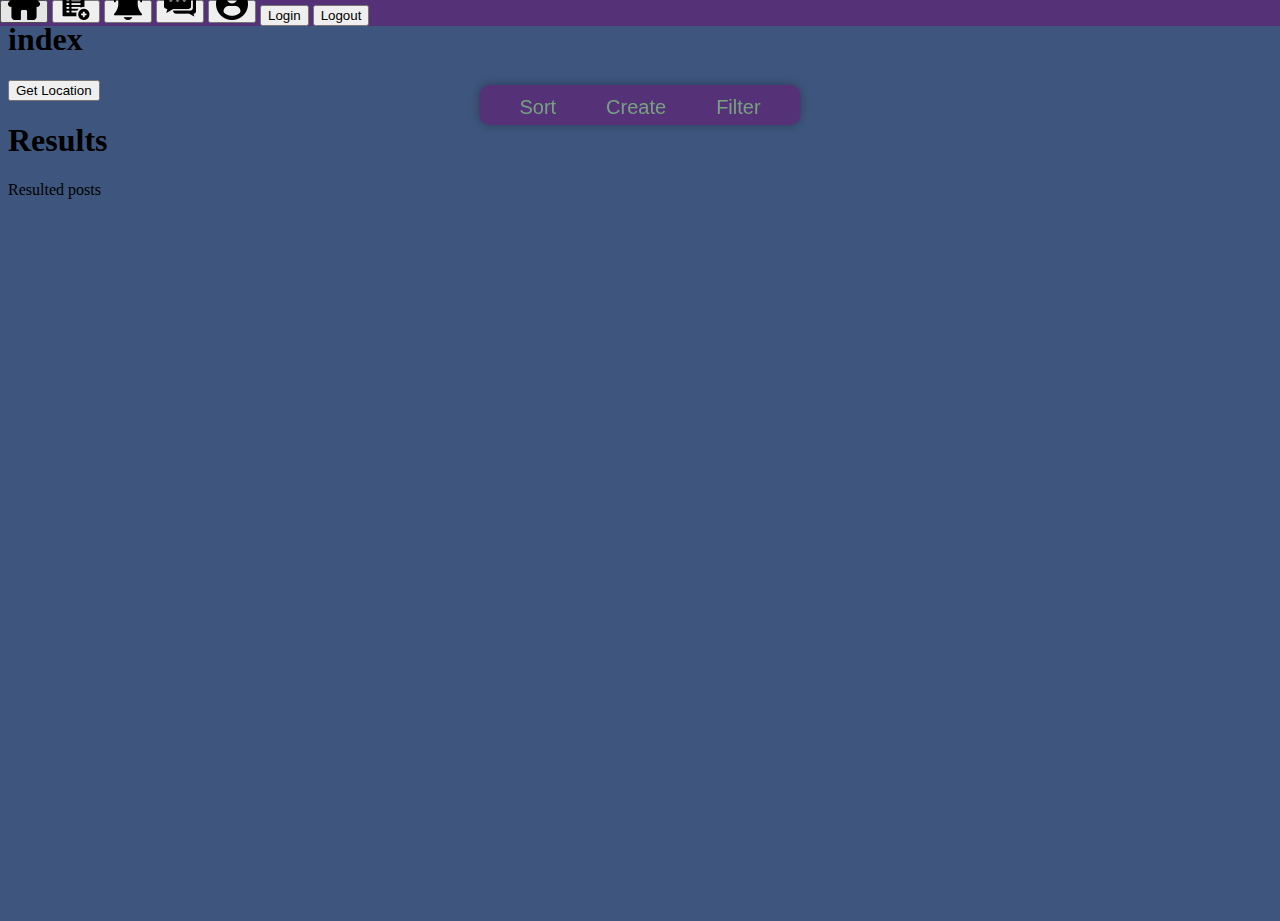
==== index.html @ ba08035f "v0.1.14 - Set up index, navbar, posts filtering and sorting" ====
<!DOCTYPE html>
<html>

    <head>
        <title>Your Mind</title>
        <meta name="viewport" content="width=device-width, initial-scale=1.0">
        <link rel="stylesheet" href="css/login.css" type="text/css">
        <link rel="stylesheet" href="css/home.css" type="text/css">

    </head>

<body>

  <nav class="homeTopNavbar">
    <button id="" onclick="toggleSort()">
      <img id="" src="../Resources/navbar/home.png">
    </button>
    <button id="" onclick="createPostPopup()">
      <img id="" src="../Resources/navbar/create.png">
    </button>
    <button id="" onclick="toggleSort()">
      <img id="" src="../Resources/navbar/notifications.png">
    </button>
    <button id="" onclick="toggleSort()">
      <img id="" src="../Resources/navbar/messages.png">
    </button>
    <button id="" onclick="toggleSort()">
      <img id="" src="../Resources/navbar/profile.png">
    </button>

    <button id="loginButton" onclick="loginPopup()">Login</button>
    <button id="loginButton" onclick="logoutPOST()">Logout</button>
  </nav>
  
  <h1>index</h1>

  <nav class="homeNavPosts">
    <button id="sortPostsButton" onclick="toggleSort()">
      <span id="sortPostsButtonText">Sort</span>
      <img id="sortPostsButtonImage" src="../Resources/navbar/sort.png" style="display: none;">
    </button>
    <div id="sortPostsDropdown" class="dropdown-content">
      <button id="#" onclick="sortPosts('recommendedPosts')">Recommended</button>
      <button id="#" onclick="sortPosts('hotPosts')">Hot (most liked past 24h)</button>
      <button id="#" onclick="sortPosts('newPosts')">New (sort the posts on date)</button>
      <button id="#" onclick="sortPosts('oldPosts')">Old (sort the posts on date)</button>
      <button id="#" onclick="sortPosts('topPosts')">Top (sort the posts on likes)</button>
      <button id="#" onclick="sortPosts('bottomPosts')">Bottom (sort the posts on likes)</button>
    </div>
    <button id="createPostButton" onclick="createPostPopup()">
      <span id="createPostButtonText">Create</span>
    </button>
    <button id="filterPostsButton" onclick="toggleFilter()">
      <span id="filterPostsButtonText">Filter</span>
      <img id="filterPostsButtonImage" src="../Resources/navbar/filter.png" style="display: none;">
    </button>
    <div id="filterPostsDropdown" class="dropdown-content">
      <input type="text" id="searchTag" placeholder="Search...">
      <div id="postTags"></div>
      <button id="#" onclick="checkFilters()">Filter posts</button>
    </div>
  </nav>



  <div id="redirectPopup"></div>

  <div id="loginBackground"></div>
  <div id="signupBackground"></div>
  <div id="recoveryBackground"></div>

  <div id="loginPopupTop">
    <button>Your ✰ Mind</button>
  </div>
  <div id="signupPopupTop">
    <button>Your ✰ Mind</button>
  </div>
  <div id="recoveryPopupTop">
    <button>Your ✰ Mind</button>
  </div>


	<div id="loginPopup">
		<h2>Log In</h2>
		<form id="loginForm">
			<input type="text" id="loginUsername" name="username" placeholder="Username">
			<input type="password" id="loginPassword" name="password" placeholder="Password">
      <label for="loginRememberMe">
        <input type="checkbox" id="loginRememberMe" name="loginRememberMe">
        Remember Me
    </label>
    </form>
		<a onclick="recoveryMenuPopup()" id="forgot">Forgot account details?</a>
    <input type="submit" form="loginForm" onclick="loginForm()">
    <h3>New to Your Mind? <a onclick="signupPopup()"> Sign up here!</a></h3>
	</div>

  <div id="signupPopup">
    <button onclick="loginPopup()"> Go back </button>
		<h2>Sign Up</h2>
		<form id="signupForm">
      <div id="signupUsernameError"></div>
			<input type="text" id="signupUsername" name="username" placeholder="Username" oninput="signupUsernameCheckAuto()">
      <button onclick="signupUsernameCheck()">Check username availability</button> 
			<div id="signupPasswordError"></div>
      <input type="password" id="signupPassword" name="password" placeholder="Password" oninput="signupPasswordCheckAuto()">
      <input type="password" id="signupPasswordConfirm" name="passwordConfirm" placeholder="Confirm password">
      <div id="signupEmailError"></div>
      <input type="email" id="signupEmail" name="email" placeholder="Email address" oninput="signupEmailCheckAuto()">
      <input type="email" id="signupEmailConfirm" name="emailConfirm" placeholder="Confirm email address">
    </form>
    <input type="submit" form="signupForm" onclick="signupForm()">
	</div>

  <div id="recoveryMenuPopup">
    <button onclick="loginPopup()"> Go back </button>
		<h2>Recovery</h2>
    <button onclick="recoverPasswordPopup()">Forgot Password</button>
    <hr>
    <h3>Need some additional help?</h3>
    <button onclick="contactFormPopup()">Contact Form</button>
	</div>

  <div id="recoverPasswordPopup">
    <button onclick="recoveryMenuPopup()"> Go back </button>
		<h2>Enter your email address and wait for further instructions</h2>
    <form id="recoverPasswordForm">
			<input type="email" id="recoveryEmail" name="email" placeholder="Email address">
    </form>
    <input type="submit" form="recoverPasswordForm" onclick="recoverPasswordForm()">
	</div>

  <div id="contactFormPopup">
    <button onclick="recoveryMenuPopup()"> Go back </button>
		<h2>Complete the forum below and our staff will respond ASAP</h2>
    <form id="contactForm">
      <input type="text" id="contactName" name="fullname" placeholder="Full name" required>
      <input type="email" id="contactEmail" name="email" placeholder="Email address" required>
      <select id="contactTopic" name="topic">
        <option value="0">Please select a topic</option>
        <option value="1">Account recovery</option>
        <option value="2">Bug report</option>
        <option value="3">Other</option>
      </select>
      <textarea id="contactMessage" name="message" rows="5" placeholder="Message text" required></textarea>
    </form>
    <input type="submit" form="contactForm" onclick="mailContactForm()">
	</div>




  <div id="createPostBackground"></div>
  <div id="createPostPopupTop">
      <button>Your ✰ Mind</button>
  </div>

  <div id="createPostPopup">
      <h2>Enter the post details:</h2>
        <form id="createPostForm" action="/create_post" method="post">
          <label for="title">Title:</label>
          <input type="text" name="titlePost" id="titlePost"><br>
        
          <label for="content">Content:</label>
          <textarea name="contentPost" id="contentPost"></textarea><br>
      
          <button id="addTagButton" type="button" onclick="createAndSet()">Add a new Tag</button><br>
      
          <br>
          <input type="submit" value="Create Post" style="margin-top: 10px;">
        </form>
      <input type="submit" form="createPostForm" onclick="x()">
  </div>












<button onclick="getLocation()">Get Location</button>
<br>


<h1>Results</h1>
<div id="resultedPosts">
  <p>Resulted posts</p>
</div>


<script src="js/login.js"></script>
<script src="js/jquery-3.6.4.min.js"></script>
<script src="js/home.js"></script>

</body>
</html>
---- css/login.css ----
html, body {
    width: 100%;
    height: 100%;
    background-color:rgb(62, 86, 125);
}





#loginBackground, #signupBackground, #recoveryBackground {
	display: none;
	position: fixed;
	top: 0;
	left: 0;
	width: 100%;
	height: 100%;
	z-index: 1;
}
#loginBackground {
	background-color: #cdeaffb1;
}
#signupBackground {
	background-color: #eccdffb1;
}
#recoveryBackground {
	background-color: #cdffe0b1;
}





#loginPopupTop, #signupPopupTop, #recoveryPopupTop {
    display: none;
	position: fixed;
    top: 0;
    left: 0;
    width: 100%;
    padding: 5px;
    text-align: center;
	z-index: 2;
}
#loginPopupTop {
    background-color: #3b6998;
}
#signupPopupTop {
    background-color: #663b98;
}
#recoveryPopupTop {
    background-color: #3b9841;
}


#loginPopupTop button, #signupPopupTop button, #recoveryPopupTop button {
    color: #000000;
    font-size: 32px;
    padding: 8px 16px;
    border-radius: 20px;
    border: none;
    cursor: pointer;
}
#loginPopupTop button {
    background-color: #5c8de8;
}
#signupPopupTop button {
    background-color: #885ce8;
}
#recoveryPopupTop button {
    background-color: #68e85c;
}







#loginPopup {
    display: none;
	position: fixed;
    top: 50%;
	left: 50%;
	transform: translate(-50%, -50%);
    width: calc(100% - 100px);
    min-width: 300px;
    max-width: 500px;
	background-color: #fff;
	padding: 20px;
    margin: 0 auto;
	border-radius: 10px;
	box-shadow: 0 0 10px rgba(0, 0, 0, 0.5);
	z-index: 2;
    font-size: 24px;
}
#loginPopup h2 {
    text-align: center;
    font-size: 35px;
    position: relative;
}
#loginPopup h3 {
    text-align: center;
    font-size: 22px;
    position: relative;
}
#loginPopup h3 > a {
    text-align: center;
    font-size: 22px;
    position: relative;
    text-decoration: none;
    color: #007bff;
}
#loginPopup form {
	display: flex;
	flex-direction: column;
}
#loginPopup input[type="text"],
#loginPopup input[type="password"],
#loginPopup input[type="submit"] {
    font-size: 20px;
	padding: 25px 5px 25px 50px;
	margin-bottom: 10px;
	border-radius: 5px;
	border: none;

    background-size: 35px 35px;
    background-position: left 5px center;
    background-repeat: no-repeat; 
}
#loginPopup input[type="text"]{
    background-image: url('../Resources/login/user.png');
}
#loginPopup input[type="password"]{
    background-image: url('../Resources/login/lock.png');
}

#loginPopup input[type="submit"] {
    display: block;
	background-color: #007bff;
	color: #fff;
    width: 80%;
    padding: 20px 0;
    margin: 15px auto 20px;
    border-radius: 15px;
    font-size: 25px;
} 
#loginPopup input[type="checkbox"] {
    appearance: none;
    width: 30px;
    height: 30px;
    border-radius: 5px;
    border: 2px solid #003b7b;
    position: relative;
    margin-right: 10px;
}
#loginPopup input[type="checkbox"]:checked {
    background-color: #007bff;
    background-image: url('../Resources/login/checkmark.png');
    background-size: 20px 20px;
    background-position: center;
    background-repeat: no-repeat;
}
#loginPopup label[for="rememberMe"] {
    display: flex;
    align-items: center;
}
#loginPopup > #forgot {
    display: flex;
    margin: 20px auto;
    text-decoration: none;
    color: #007bff;
}







#signupPopup {
    display: none;
	position: fixed;
    top: 50%;
	left: 50%;
	transform: translate(-50%, -50%);
    width: calc(100% - 100px);
    min-width: 300px;
    max-width: 500px;
	background-color: #fff;
	padding: 20px;
    margin: 0 auto;
	border-radius: 10px;
	box-shadow: 0 0 10px rgba(0, 0, 0, 0.5);
	z-index: 2;
    font-size: 24px;
}
#signupPopup h2 {
    text-align: center;
    font-size: 35px;
    position: relative;
}
#signupPopup form {
	display: flex;
	flex-direction: column;
}
#signupPopup input[type="text"],
#signupPopup input[type="password"],
#signupPopup input[type="submit"] {
    font-size: 20px;
	padding: 25px 5px 25px 5px;
	margin-bottom: 10px;
	border-radius: 5px;
	border: none;
}
#signupPopup input[type="submit"] {
    display: block;
	background-color: #007bff;
	color: #fff;
    width: 80%;
    padding: 20px 0;
    margin: 15px auto 20px;
    border-radius: 15px;
    font-size: 25px;
} 






#recoveryMenuPopup {
    display: none;
	position: fixed;
    top: 50%;
	left: 50%;
	transform: translate(-50%, -50%);
    width: calc(100% - 100px);
    min-width: 300px;
    max-width: 500px;
	background-color: #fff;
	padding: 20px;
    margin: 0 auto;
	border-radius: 10px;
	box-shadow: 0 0 10px rgba(0, 0, 0, 0.5);
	z-index: 2;
    font-size: 24px;
}
#recoveryMenuPopup h2 {
    text-align: center;
    font-size: 35px;
    position: relative;
}
#recoveryMenuPopup h3 {
    text-align: center;
    font-size: 25px;
    position: relative;
}
#recoveryMenuPopup button {
    display: block;
	background-color: #007bff;
	color: #fff;
    width: 80%;
    padding: 20px 0;
    margin: 15px auto 20px;
    border-radius: 15px;
    font-size: 25px;
} 



#recoverPasswordPopup {
    display: none;
	position: fixed;
    top: 50%;
	left: 50%;
	transform: translate(-50%, -50%);
    width: calc(100% - 100px);
    min-width: 300px;
    max-width: 500px;
	background-color: #fff;
	padding: 20px;
    margin: 0 auto;
	border-radius: 10px;
	box-shadow: 0 0 10px rgba(0, 0, 0, 0.5);
	z-index: 2;
    font-size: 24px;
}
#recoverPasswordPopup h2 {
    text-align: center;
    font-size: 35px;
    position: relative;
}
#recoverPasswordPopup form {
	display: flex;
	flex-direction: column;
}
#recoverPasswordPopup input[type="text"],
#recoverPasswordPopup input[type="password"],
#recoverPasswordPopup input[type="submit"] {
    font-size: 20px;
	padding: 25px 5px 25px 5px;
	margin-bottom: 10px;
	border-radius: 5px;
	border: none;
}
#recoverPasswordPopup input[type="submit"] {
    display: block;
	background-color: #007bff;
	color: #fff;
    width: 80%;
    padding: 20px 0;
    margin: 15px auto 20px;
    border-radius: 15px;
    font-size: 25px;
} 



#contactFormPopup {
    display: none;
	position: fixed;
    top: 50%;
	left: 50%;
	transform: translate(-50%, -50%);
    width: calc(100% - 100px);
    min-width: 300px;
    max-width: 500px;
	background-color: #fff;
	padding: 20px;
    margin: 0 auto;
	border-radius: 10px;
	box-shadow: 0 0 10px rgba(0, 0, 0, 0.5);
	z-index: 2;
    font-size: 24px;
}
#contactFormPopup h2 {
    text-align: center;
    font-size: 35px;
    position: relative;
}
#contactFormPopup form {
	display: flex;
	flex-direction: column;
}
#contactFormPopup input[type="text"],
#contactFormPopup input[type="password"],
#contactFormPopup input[type="submit"] {
    font-size: 20px;
	padding: 25px 5px 25px 5px;
	margin-bottom: 10px;
	border-radius: 5px;
	border: none;
}
#contactFormPopup input[type="submit"] {
    display: block;
	background-color: #007bff;
	color: #fff;
    width: 80%;
    padding: 20px 0;
    margin: 15px auto 20px;
    border-radius: 15px;
    font-size: 25px;
}
---- css/home.css ----
html, body {
    width: 99%;
    height: 100%;
    background-color:rgb(62, 86, 125);
}





#createPostBackground {
	display: none;
	position: fixed;
    background-color: #cdeaffb1;
	top: 0;
	left: 0;
	width: 100%;
	height: 100%;
	z-index: 1;
}



#createPostPopupTop {
    display: none;
	position: fixed;
    top: 0;
    left: 0;
    width: 100%;
    padding: 5px;
    text-align: center;
	z-index: 2;
}
#createPostPopupTop {
    background-color: #3b6998;
}

#createPostPopupTop button {
    color: #000000;
    font-size: 32px;
    padding: 8px 16px;
    border-radius: 20px;
    border: none;
    cursor: pointer;
}
#createPostPopupTop button {
    background-color: #5c8de8;
}





#createPostPopup {
    display: none;
	position: fixed;
    top: 50%;
	left: 50%;
	transform: translate(-50%, -50%);
    width: calc(100% - 100px);
    min-width: 300px;
    max-width: 500px;
	background-color: #fff;
	padding: 20px;
    margin: 0 auto;
	border-radius: 10px;
	box-shadow: 0 0 10px rgba(0, 0, 0, 0.5);
	z-index: 2;
    font-size: 24px;
}
#createPostPopup h2 {
    text-align: center;
    font-size: 35px;
    position: relative;
}
#createPostPopup h3 {
    text-align: center;
    font-size: 22px;
    position: relative;
}
#createPostPopup h3 > a {
    text-align: center;
    font-size: 22px;
    position: relative;
    text-decoration: none;
    color: #007bff;
}
#createPostPopup form {
	display: flex;
	flex-direction: column;
}
#createPostPopup input[type="text"],
#createPostPopup input[type="password"],
#createPostPopup input[type="submit"] {
    font-size: 20px;
	padding: 25px 5px 25px 50px;
	margin-bottom: 10px;
	border-radius: 5px;
	border: none;

    background-size: 35px 35px;
    background-position: left 5px center;
    background-repeat: no-repeat; 
}
#createPostPopup input[type="submit"] {
    display: block;
	background-color: #007bff;
	color: #fff;
    width: 80%;
    padding: 20px 0;
    margin: 15px auto 20px;
    border-radius: 15px;
    font-size: 25px;
} 




  #redirectPopup {
    display: none;
	position: fixed;
    top: 50%;
	left: 50%;
	transform: translate(-50%, -50%);
    width: calc(100% - 100px);
    min-width: 300px;
    max-width: 500px;
	background-color: #fff;
	padding: 20px;
    margin: 0 auto;
	border-radius: 10px;
	box-shadow: 0 0 10px rgba(0, 0, 0, 0.5);
	z-index: 3;
    font-size: 24px;
}
#redirectPopup::before {
    content: "";
}


.homeTopNavbar {
    background-color: #553278;
    position: fixed;
    top: 0;
    left: 0;
    width: 100%;
    overflow: hidden;
}
.homeNavPosts button {
    margin: 0 10px;
    padding: 20px 15px;
    font-size: 16px;
    color: #77a180;
    background-color: transparent;
    border: none;
    cursor: pointer;
    border-radius: 20px;
    transition: all 0.3s ease-in-out;
    font-size: 20px;
    line-height: 5px;
  }
.homeTopNavbar button img {
    display: flex;
    flex-direction: column;
    justify-content: center;
    height: 32px;
    width: 32px;
    object-fit: contain;
    margin-top: -15px;
  }
  


.homeNavPosts {
    display: flex;
    position: fixed;
    height: 30px;
    left: 50%;
    transform: translate(-50%, -50%);
    text-align: center;
    background-color: #553278;
    padding: 0 15px 10px;
    margin-top: 25px;
    border-radius: 10px;
    box-shadow: 0px 0px 10px rgba(0, 0, 0, 0.3);
  }
  
  .homeNavPosts button {
    margin: 0 10px;
    padding: 20px 15px;
    font-size: 16px;
    color: #77a180;
    background-color: transparent;
    border: none;
    cursor: pointer;
    border-radius: 20px;
    transition: all 0.3s ease-in-out;
    font-size: 20px;
    line-height: 5px;
  }
  
  .homeNavPosts button:hover {
    background-color: #fff !important;
    border-bottom: none;
    border-radius: 20px;
  }

  .homeNavPosts button span {
    display: flex;
    flex-direction: column;
    justify-content: center;
  }

  .homeNavPosts button img {
    display: flex;
    flex-direction: column;
    justify-content: center;
    height: 32px;
    width: 32px;
    object-fit: contain;
    margin-top: -15px;
  }

  #sortPostsDropdown {
    left: 10px;
  }

  #filterPostsDropdown {
    right: 10px;
  }
  

  .dropdown-content {
    display: none;
    position: absolute;
    background-color: #f9f9f9;
    min-width: 160px;
    transform: translateY(50px);
  }
  
  .dropdown-content a {
    color: black;
    padding: 5px 10px;
    text-decoration: none;
    display: block;
  }
  
  .dropdown-content a:hover {
    background-color: #f1f1f1;
  }

  #postTags {
    height: 70px;
    overflow: auto;
  }
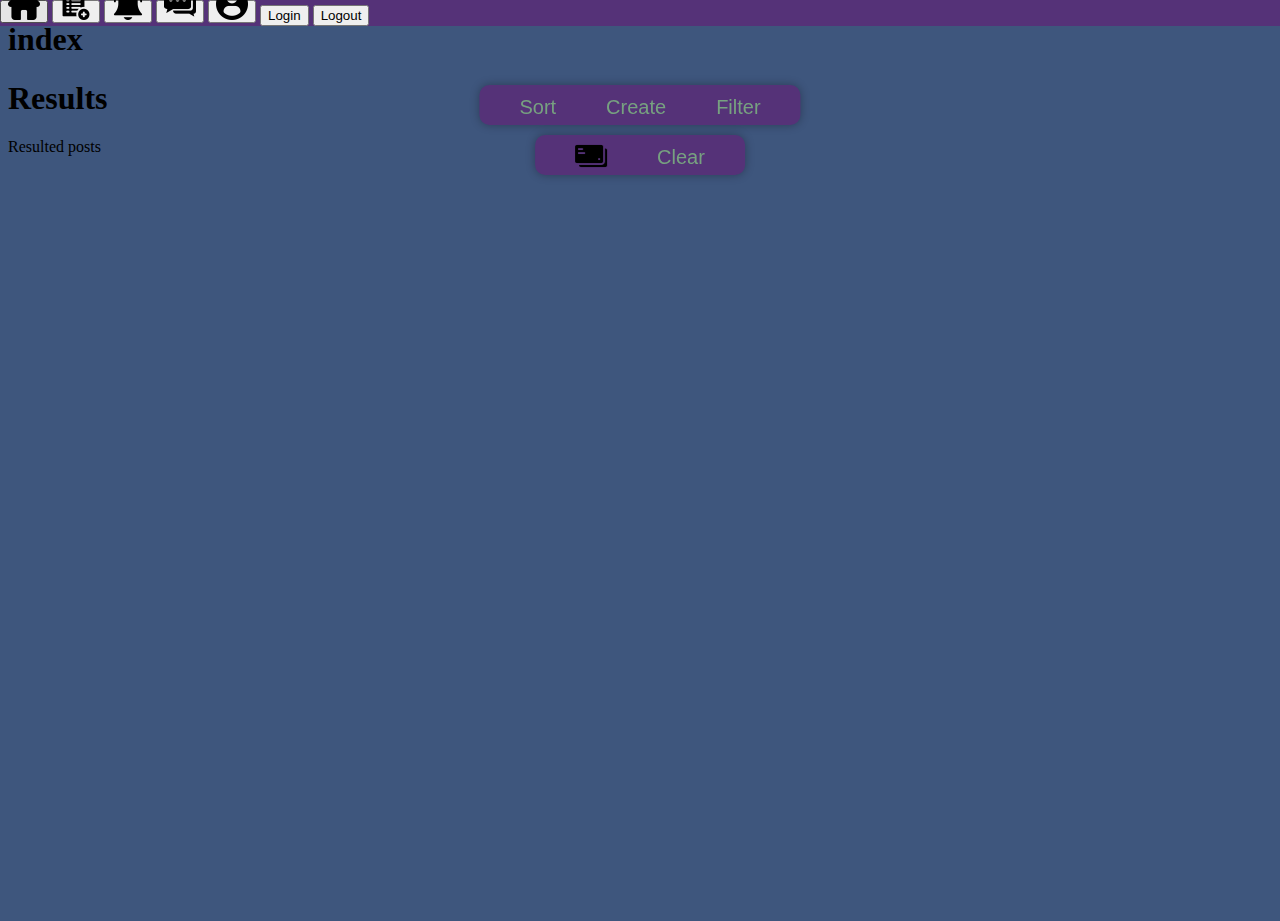
==== commit cd39e5c7: "v0.1.14.2 - Optimized sorting, remembers sorting method, filters and added display method" ====
--- a/index.html
+++ b/index.html
@@ -40,12 +40,12 @@
       <img id="sortPostsButtonImage" src="../Resources/navbar/sort.png" style="display: none;">
     </button>
     <div id="sortPostsDropdown" class="dropdown-content">
-      <button id="#" onclick="sortPosts('recommendedPosts')">Recommended</button>
-      <button id="#" onclick="sortPosts('hotPosts')">Hot (most liked past 24h)</button>
-      <button id="#" onclick="sortPosts('newPosts')">New (sort the posts on date)</button>
-      <button id="#" onclick="sortPosts('oldPosts')">Old (sort the posts on date)</button>
-      <button id="#" onclick="sortPosts('topPosts')">Top (sort the posts on likes)</button>
-      <button id="#" onclick="sortPosts('bottomPosts')">Bottom (sort the posts on likes)</button>
+      <button id="#" onclick="sortPosts('recommendedPosts','')">Recommended</button>
+      <button id="#" onclick="sortPosts('hotPosts','')">Hot (most liked past 24h)</button>
+      <button id="#" onclick="sortPosts('newPosts','')">New (sort the posts on date)</button>
+      <button id="#" onclick="sortPosts('oldPosts','')">Old (sort the posts on date)</button>
+      <button id="#" onclick="sortPosts('topPosts','')">Top (sort the posts on likes)</button>
+      <button id="#" onclick="sortPosts('bottomPosts','')">Bottom (sort the posts on likes)</button>
     </div>
     <button id="createPostButton" onclick="createPostPopup()">
       <span id="createPostButtonText">Create</span>
@@ -59,6 +59,16 @@
       <div id="postTags"></div>
       <button id="#" onclick="checkFilters()">Filter posts</button>
     </div>
+  </nav>
+
+  <nav id="homeNavSection" style="display: flex;">
+    <button id="displayPostsButton" onclick="displayPosts()">
+      <img id="displayPostsButtonImageCompact" src="../Resources/navbar/compact.png" style="display: flex;">
+      <img id="displayPostsButtonImageCard" src="../Resources/navbar/card.png" style="display: none;">
+    </button>
+    <button id="clearFiltersButton" onclick="clearFilters()">
+      <span id="clearFiltersButtonText">Clear</span>
+    </button>
   </nav>
 
 
@@ -176,17 +186,6 @@
 
 
 
-
-
-
-
-
-
-
-<button onclick="getLocation()">Get Location</button>
-<br>
-
-
 <h1>Results</h1>
 <div id="resultedPosts">
   <p>Resulted posts</p>
--- a/css/home.css
+++ b/css/home.css
@@ -132,7 +132,7 @@
 	border-radius: 10px;
 	box-shadow: 0 0 10px rgba(0, 0, 0, 0.5);
 	z-index: 3;
-    font-size: 24px;
+  font-size: 24px;
 }
 #redirectPopup::before {
     content: "";
@@ -172,7 +172,7 @@
   
 
 
-.homeNavPosts {
+.homeNavPosts, #homeNavSection {
     display: flex;
     position: fixed;
     height: 30px;
@@ -185,8 +185,12 @@
     border-radius: 10px;
     box-shadow: 0px 0px 10px rgba(0, 0, 0, 0.3);
   }
-  
-  .homeNavPosts button {
+
+  #homeNavSection {
+    margin-top: 75px;
+  }
+  
+  .homeNavPosts button, #homeNavSection button {
     margin: 0 10px;
     padding: 20px 15px;
     font-size: 16px;
@@ -200,7 +204,7 @@
     line-height: 5px;
   }
   
-  .homeNavPosts button:hover {
+  .homeNavPosts button:hover, #homeNavSection button:hover {
     background-color: #fff !important;
     border-bottom: none;
     border-radius: 20px;
@@ -212,7 +216,7 @@
     justify-content: center;
   }
 
-  .homeNavPosts button img {
+  .homeNavPosts button img, #homeNavSection button img {
     display: flex;
     flex-direction: column;
     justify-content: center;
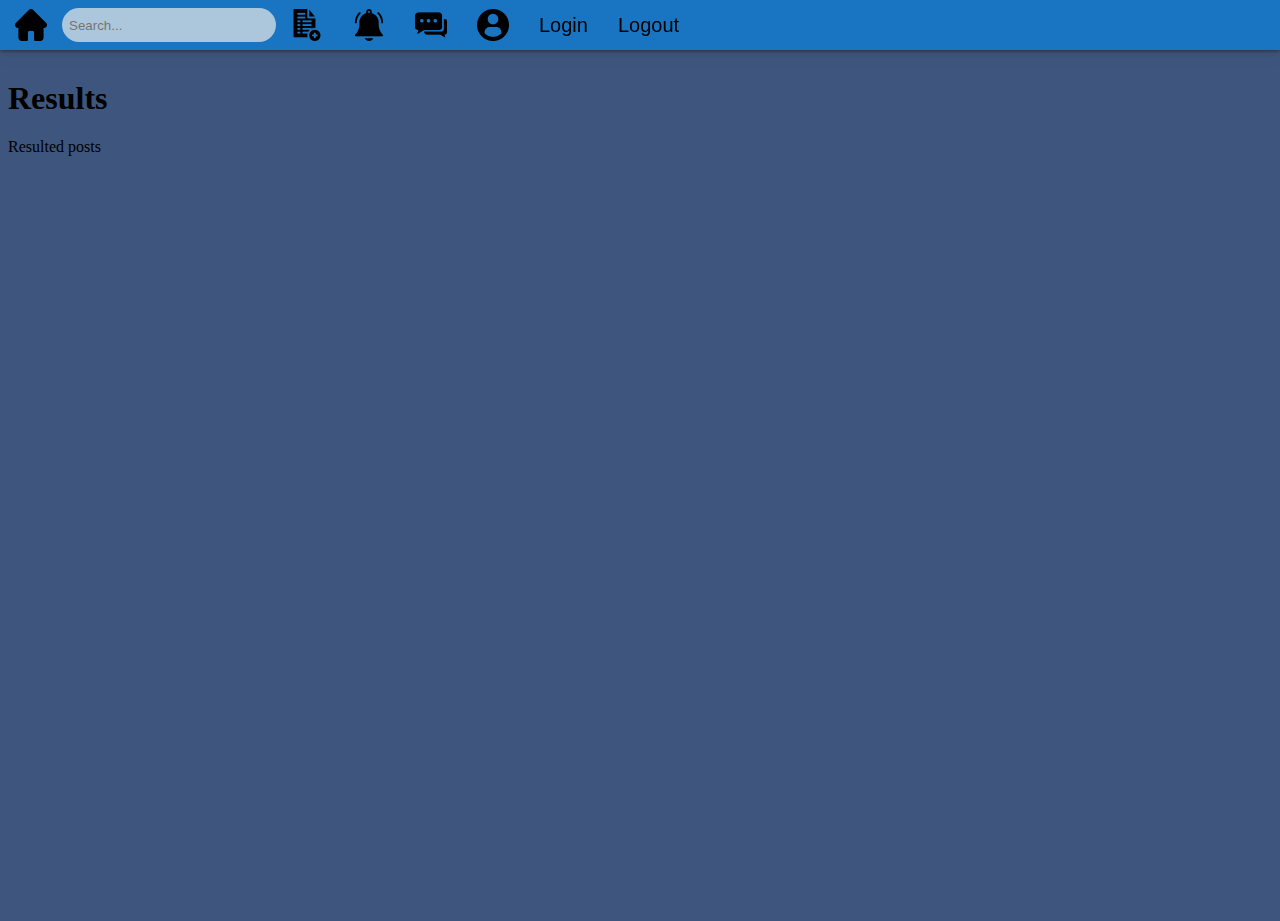
==== commit 0aa23aea: "v0.1.17 - Added topNavbar and search" ====
--- a/index.html
+++ b/index.html
@@ -6,6 +6,7 @@
         <meta name="viewport" content="width=device-width, initial-scale=1.0">
         <link rel="stylesheet" href="css/login.css" type="text/css">
         <link rel="stylesheet" href="css/home.css" type="text/css">
+        <link rel="stylesheet" href="css/navbar.css" type="text/css">
 
     </head>
 
@@ -15,6 +16,7 @@
     <button id="" onclick="toggleSort()">
       <img id="" src="../Resources/navbar/home.png">
     </button>
+      <input id="topNavbarSearch" type="text" placeholder="Search..." class="searchBar" onclick="toggleSearch()">
     <button id="" onclick="createPostPopup()">
       <img id="" src="../Resources/navbar/create.png">
     </button>
@@ -31,9 +33,55 @@
     <button id="loginButton" onclick="loginPopup()">Login</button>
     <button id="loginButton" onclick="logoutPOST()">Logout</button>
   </nav>
-  
+
+  <div id="searchTopNavbar">
+    <div class="searchBox">
+      <input id="searchBoxInput" type="text" placeholder="Search...">
+      <button type="submit"></button>
+    </div>
+    
+    <select id="searchType" onchange="searchChange(this)">
+      <option class="firstOption" value="option0" disabled selected hidden>Search for</option>
+      <option value="option1">Title</option>
+      <option value="option2">Content</option>
+      <option value="option3">User</option>
+    </select>
+
+    <select id="searchType2" onchange="sortPosts(this.value, '')">
+      <option value="option0" disabled selected hidden>Sorting</option>
+      <option value="recommendedPosts">Suggested</option>
+      <option value="hotPosts">Hot <!--(most liked past 24h)--></option>
+      <option value="newPosts">New <!--(sort the posts on date)--></option>
+      <option value="oldPosts">Old <!--(sort the posts on date)--></option>
+      <option value="topPosts">Top <!--(sort the posts on likes)--></option>
+      <option value="bottomPosts">Bottom <!--(sort the posts on likes)--></option>
+    </select>
+
+    <div id="searchType3" onclick="showTags()">
+      <span>Tags</span>
+    </div>
+    <div id="dropdownTags">
+      <input type="text" id="searchTag" placeholder="Search..." oninput="filterTags()">
+      <button onclick="clearTags()">Clear Filters</button>
+      <div id="tagsContainer"></div>
+    </div>
+    <div id="chosenTags"></div>
+
+  </div>
+
+
+
+
+
+
+
+
+
+
+
+
   <h1>index</h1>
-
+<!--
   <nav class="homeNavPosts">
     <button id="sortPostsButton" onclick="toggleSort()">
       <span id="sortPostsButtonText">Sort</span>
@@ -66,11 +114,11 @@
       <img id="displayPostsButtonImageCompact" src="../Resources/navbar/compact.png" style="display: flex;">
       <img id="displayPostsButtonImageCard" src="../Resources/navbar/card.png" style="display: none;">
     </button>
-    <button id="clearFiltersButton" onclick="clearFilters()">
+    <button id="clearFiltersButton" onclick="clearFilters()" style="display: none;">
       <span id="clearFiltersButtonText">Clear</span>
     </button>
   </nav>
-
+-->
 
 
   <div id="redirectPopup"></div>
@@ -195,6 +243,7 @@
 <script src="js/login.js"></script>
 <script src="js/jquery-3.6.4.min.js"></script>
 <script src="js/home.js"></script>
+<script src="js/navBar.js"></script>
 
 </body>
 </html>--- a/css/home.css
+++ b/css/home.css
@@ -139,37 +139,7 @@
 }
 
 
-.homeTopNavbar {
-    background-color: #553278;
-    position: fixed;
-    top: 0;
-    left: 0;
-    width: 100%;
-    overflow: hidden;
-}
-.homeNavPosts button {
-    margin: 0 10px;
-    padding: 20px 15px;
-    font-size: 16px;
-    color: #77a180;
-    background-color: transparent;
-    border: none;
-    cursor: pointer;
-    border-radius: 20px;
-    transition: all 0.3s ease-in-out;
-    font-size: 20px;
-    line-height: 5px;
-  }
-.homeTopNavbar button img {
-    display: flex;
-    flex-direction: column;
-    justify-content: center;
-    height: 32px;
-    width: 32px;
-    object-fit: contain;
-    margin-top: -15px;
-  }
-  
+
 
 
 .homeNavPosts, #homeNavSection {
--- a/css/navbar.css
+++ b/css/navbar.css
@@ -0,0 +1,248 @@
+
+.homeTopNavbar {
+  background-color: #1975c1;
+  position: fixed;
+  top: 0;
+  left: 0;
+  height: 50px;
+  width: 100%;
+  overflow: hidden;
+  display: flex;
+  align-items: center;
+  box-shadow: 0 2px 2px rgba(0, 0, 0, 0.2), 0 0 5px rgba(0, 0, 0, 0.1), 0 0 10px rgba(0, 0, 0, 0.1), 0 0 20px rgba(0, 0, 0, 0.1);
+}
+.homeTopNavbar button {
+  padding: 20px 15px;
+  font-size: 16px;
+  background-color: transparent;
+  border: none;
+  cursor: pointer;
+  border-radius: 50%;
+  font-size: 20px;
+  line-height: 5px;
+  transition: background-color 0.3s ease-in-out;
+}
+.homeTopNavbar button:hover {
+  background-color: #65ace7;
+}
+.homeTopNavbar button img {
+  display: flex;
+  flex-direction: column;
+  justify-content: center;
+  height: 32px;
+  width: 32px;
+  object-fit: contain;
+}
+.homeTopNavbar .searchBar {
+  border-radius: 20px;
+  padding: 7px;
+  background-color: #acc7dc;
+  border: none;
+  outline: none;
+  height: 20px;
+  width: 200px;
+}
+  
+.homeTopNavbar {
+  background-color: #1975c1;
+  position: fixed;
+  top: 0;
+  left: 0;
+  height: 50px;
+  width: 100%;
+  overflow: hidden;
+  display: flex;
+  align-items: center;
+  box-shadow: 0 2px 2px rgba(0, 0, 0, 0.2), 0 0 5px rgba(0, 0, 0, 0.1), 0 0 10px rgba(0, 0, 0, 0.1), 0 0 20px rgba(0, 0, 0, 0.1);
+}
+
+
+#searchTopNavbar {
+  display: none;
+  background-color: #1975c1;
+  position: fixed;
+  top: 135px;
+  left: 50%;
+  height: auto;
+  min-width: 300px;
+  width: 60%;
+  padding: 20px 5px 0 5px;
+  border-radius: 15px;
+  overflow: hidden;
+  flex-wrap: wrap; 
+  align-items: center;
+  justify-content: center;
+  transform: translate(-50%, -50%);
+  z-index: 1;
+  overflow: visible;
+}
+#searchTopNavbar.active {
+  animation: slideSwingTop 0.5s cubic-bezier(0.25, 0.45, 0.45, 0.95) both;
+}
+@keyframes slideSwingTop {
+  0% {
+    transform: translate(-50%,-170px) rotateX(-90deg) scale(0.5);
+    opacity: 0;
+  }
+  100% {
+    transform: translate(-50%,-75px) rotateX(0) scale(1);
+    opacity: 1;
+  }
+}
+#searchTopNavbar.inactive {
+  animation: slideSwingDown 0.5s cubic-bezier(0.25, 0.45, 0.45, 0.95) both;
+}
+@keyframes slideSwingDown {
+  0% {
+    transform: translate(-50%,-75px) rotateX(0) scale(1);
+    opacity: 1;
+  }
+  100% {
+    transform: translate(-50%,-170px) rotateX(-90deg) scale(0.5);
+    opacity: 0;
+  }
+}
+
+
+.searchBox {
+  display: flex;
+  align-items: center;
+  justify-content: center;
+  width: calc(90% - 90px);
+}
+.searchBox input[type=text] {
+  height: 40px;
+  width: calc(100% - 100px);
+  padding: 10px 60px 10px 10px;
+  margin: 0 20px 0 10px;
+  border: none;
+  outline: none;
+  border-radius: 5px;
+  font-size: 18px;
+}
+.searchBox button[type=submit] {
+  width: 45px;
+  height: 45px;
+  background-image: url("../Resources/navbar/search.png");
+  background-color: transparent;
+  background-size: 45px;
+  border: none;
+  outline: none;
+  border-radius: 5px;
+  margin: 0 20px 0 -70px;
+}
+
+
+#searchType {
+  height: 40px;
+  width: 90px;
+  margin: 0 10px 0;
+  border: none;
+  outline: none;
+  border-radius: 5px;
+  font-size: 14px;
+  text-align: center;
+  color: #333;
+}
+#searchType option:first-child {
+  font-size: 16px;
+}
+#searchType option:nth-child(n+2) {
+  font-size: 18px;
+}
+
+#searchType2, #searchType3 {
+  margin: 20px 10px 10px;
+}
+
+#searchType2 {
+  display: none;
+  height: 40px;
+  width: 120px;
+  border: none;
+  outline: none;
+  border-radius: 5px;
+  font-size: 18px;
+  text-align: center;
+  background-color: #ffffff;
+}
+
+#searchType3 {
+  display: none;
+  height: 40px;
+  width: 120px;
+  border: none;
+  outline: none;
+  border-radius: 5px;
+  font-size: 18px;
+  text-align: center;
+  background-color: #ffffff;
+  align-items: center;
+  justify-content: center;
+}
+#searchType3 span {
+  font-size: 20px;
+}
+
+
+#dropdownTags {
+  display: none;
+  flex-direction: column;
+  height: auto;
+  width: 120px;
+  margin: 0 10px 0;
+  border: none;
+  outline: none;
+  border-radius: 5px;
+  text-align: center;
+  background-color: #ffffff;
+  color: #333;
+  position: absolute;
+  top: 140px;
+  left: 50%;
+  width: auto;
+  z-index: 3;
+}
+
+#tagsContainer {
+  display: flex;
+  flex-direction: column;
+  max-height: 300px;
+  height: auto;
+  overflow: auto;
+  font-size: 20px;
+}
+#tagsContainer label {
+  background-color: #ffffff;
+}
+#tagsContainer label:hover {
+  transition: filter 0.5s ease-in-out;
+  filter: brightness(80%); 
+}
+#tagsContainer .checkedLabel {
+  background-color: #d56464;
+}
+#tagsContainer input[type="checkbox"] {
+  display: none;
+}
+
+#chosenTags {
+  display: flex;
+  flex-wrap: wrap;
+  margin: 5px 20px 15px;
+  width: 100%;
+}
+#chosenTags div {
+  display: inline-block;
+  background-color: #f1f1f1;
+  border-radius: 3px;
+  padding: 3px 6px;
+  margin-right: 5px;
+  margin-bottom: 5px;
+}
+#chosenTags span {
+  color: #888;
+  font-size: 12px;
+  cursor: pointer;
+  margin-left: 5px;
+}
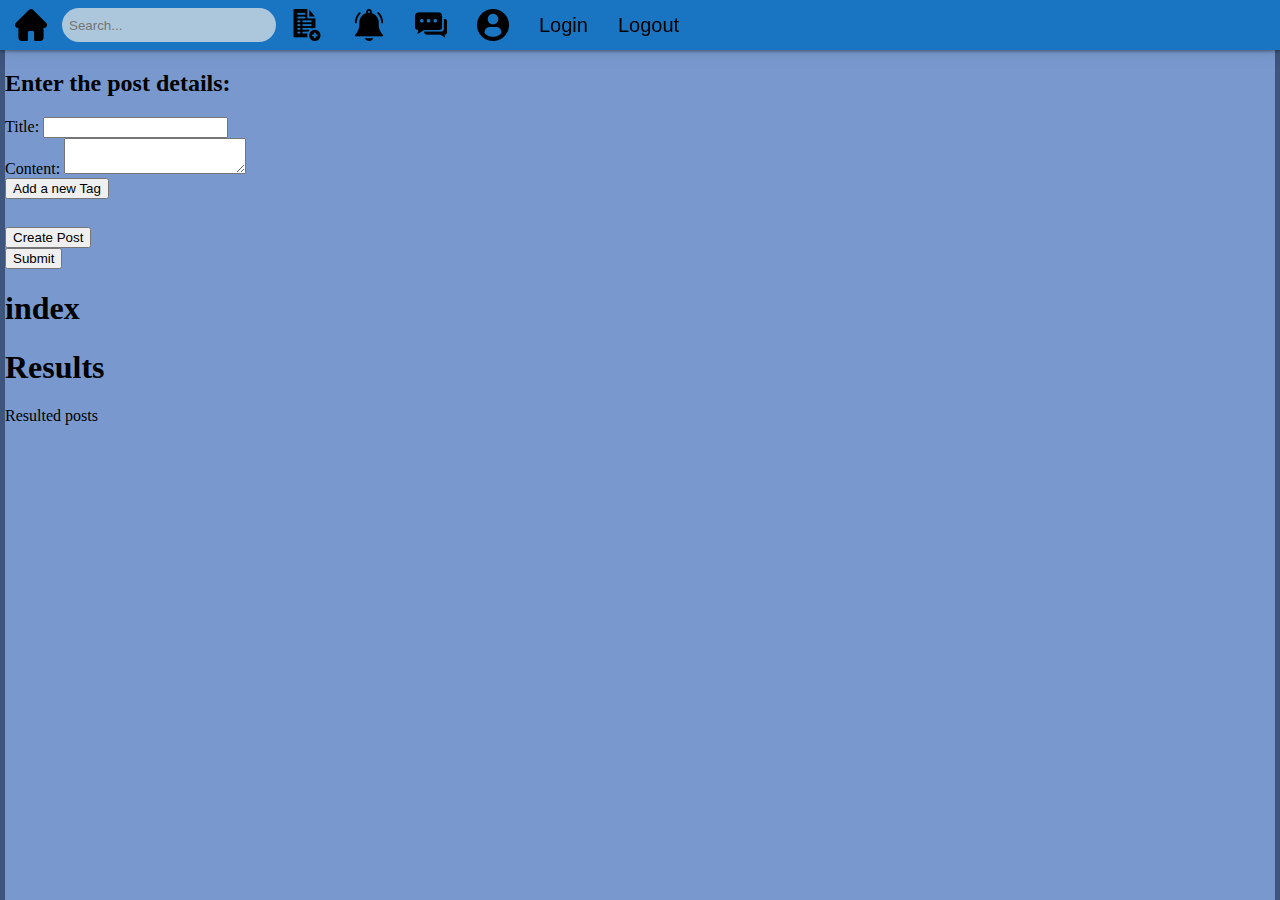
==== commit 0c4bdb68: "v0.1.17.5 - Recovery forms rework" ====
--- a/index.html
+++ b/index.html
@@ -1,54 +1,54 @@
 <!DOCTYPE html>
-<html>
+<html lang="en">
 
     <head>
         <title>Your Mind</title>
         <meta name="viewport" content="width=device-width, initial-scale=1.0">
-        <link rel="stylesheet" href="css/login.css" type="text/css">
         <link rel="stylesheet" href="css/home.css" type="text/css">
         <link rel="stylesheet" href="css/navbar.css" type="text/css">
+        <link rel="stylesheet" href="css/login.css" type="text/css">
 
     </head>
 
 <body>
 
   <nav class="homeTopNavbar">
-    <button id="" onclick="toggleSort()">
-      <img id="" src="../Resources/navbar/home.png">
+    <button onclick="toggleSort()">
+      <img src="../Resources/navbar/home.png" alt="topNavbarHome">
     </button>
       <input id="topNavbarSearch" type="text" placeholder="Search..." class="searchBar" onclick="toggleSearch()">
-    <button id="" onclick="createPostPopup()">
-      <img id="" src="../Resources/navbar/create.png">
-    </button>
-    <button id="" onclick="toggleSort()">
-      <img id="" src="../Resources/navbar/notifications.png">
-    </button>
-    <button id="" onclick="toggleSort()">
-      <img id="" src="../Resources/navbar/messages.png">
-    </button>
-    <button id="" onclick="toggleSort()">
-      <img id="" src="../Resources/navbar/profile.png">
+    <button onclick="createPostPopup()">
+      <img src="../Resources/navbar/create.png" alt="topNavbarPostCreation">
+    </button>
+    <button onclick="toggleSort()">
+      <img src="../Resources/navbar/notifications.png" alt="topNavbarNotification">
+    </button>
+    <button onclick="toggleSort()">
+      <img src="../Resources/navbar/messages.png" alt="topNavbarMessage">
+    </button>
+    <button onclick="toggleSort()">
+      <img src="../Resources/navbar/profile.png" alt="topNavbarProfile">
     </button>
 
     <button id="loginButton" onclick="loginPopup()">Login</button>
-    <button id="loginButton" onclick="logoutPOST()">Logout</button>
+    <button id="logoutButton" onclick="logoutPOST()">Logout</button>
   </nav>
 
   <div id="searchTopNavbar">
     <div class="searchBox">
       <input id="searchBoxInput" type="text" placeholder="Search...">
-      <button type="submit"></button>
+      <button type="submit" onclick="searchPosts()"></button>
     </div>
     
     <select id="searchType" onchange="searchChange(this)">
-      <option class="firstOption" value="option0" disabled selected hidden>Search for</option>
-      <option value="option1">Title</option>
-      <option value="option2">Content</option>
-      <option value="option3">User</option>
+      <option class="firstOption" value="" disabled selected hidden>Search for</option>
+      <option value="postTitle">Title</option>
+      <option value="postContent">Content</option>
+      <option value="users">User</option>
     </select>
 
-    <select id="searchType2" onchange="sortPosts(this.value, '')">
-      <option value="option0" disabled selected hidden>Sorting</option>
+    <select id="sortMethod" onchange="sortPosts(this.value, '')">
+      <option value="" disabled selected hidden>Sorting</option>
       <option value="recommendedPosts">Suggested</option>
       <option value="hotPosts">Hot <!--(most liked past 24h)--></option>
       <option value="newPosts">New <!--(sort the posts on date)--></option>
@@ -57,162 +57,115 @@
       <option value="bottomPosts">Bottom <!--(sort the posts on likes)--></option>
     </select>
 
-    <div id="searchType3" onclick="showTags()">
-      <span>Tags</span>
+    <div id="postsTags" onclick="showTags()">
+      <div class="rowElements">Tags</div>
     </div>
     <div id="dropdownTags">
       <input type="text" id="searchTag" placeholder="Search..." oninput="filterTags()">
       <button onclick="clearTags()">Clear Filters</button>
       <div id="tagsContainer"></div>
     </div>
+    <hr id="tagBoxSplit">
     <div id="chosenTags"></div>
 
   </div>
 
-
-
-
-
-
-
-
-
-
-
-
-  <h1>index</h1>
-<!--
-  <nav class="homeNavPosts">
-    <button id="sortPostsButton" onclick="toggleSort()">
-      <span id="sortPostsButtonText">Sort</span>
-      <img id="sortPostsButtonImage" src="../Resources/navbar/sort.png" style="display: none;">
-    </button>
-    <div id="sortPostsDropdown" class="dropdown-content">
-      <button id="#" onclick="sortPosts('recommendedPosts','')">Recommended</button>
-      <button id="#" onclick="sortPosts('hotPosts','')">Hot (most liked past 24h)</button>
-      <button id="#" onclick="sortPosts('newPosts','')">New (sort the posts on date)</button>
-      <button id="#" onclick="sortPosts('oldPosts','')">Old (sort the posts on date)</button>
-      <button id="#" onclick="sortPosts('topPosts','')">Top (sort the posts on likes)</button>
-      <button id="#" onclick="sortPosts('bottomPosts','')">Bottom (sort the posts on likes)</button>
-    </div>
-    <button id="createPostButton" onclick="createPostPopup()">
-      <span id="createPostButtonText">Create</span>
-    </button>
-    <button id="filterPostsButton" onclick="toggleFilter()">
-      <span id="filterPostsButtonText">Filter</span>
-      <img id="filterPostsButtonImage" src="../Resources/navbar/filter.png" style="display: none;">
-    </button>
-    <div id="filterPostsDropdown" class="dropdown-content">
-      <input type="text" id="searchTag" placeholder="Search...">
-      <div id="postTags"></div>
-      <button id="#" onclick="checkFilters()">Filter posts</button>
-    </div>
-  </nav>
-
-  <nav id="homeNavSection" style="display: flex;">
-    <button id="displayPostsButton" onclick="displayPosts()">
-      <img id="displayPostsButtonImageCompact" src="../Resources/navbar/compact.png" style="display: flex;">
-      <img id="displayPostsButtonImageCard" src="../Resources/navbar/card.png" style="display: none;">
-    </button>
-    <button id="clearFiltersButton" onclick="clearFilters()" style="display: none;">
-      <span id="clearFiltersButtonText">Clear</span>
-    </button>
-  </nav>
--->
-
-
-  <div id="redirectPopup"></div>
-
-  <div id="loginBackground"></div>
-  <div id="signupBackground"></div>
-  <div id="recoveryBackground"></div>
-
-  <div id="loginPopupTop">
-    <button>Your ✰ Mind</button>
-  </div>
-  <div id="signupPopupTop">
-    <button>Your ✰ Mind</button>
-  </div>
-  <div id="recoveryPopupTop">
-    <button>Your ✰ Mind</button>
-  </div>
-
-
-	<div id="loginPopup">
-		<h2>Log In</h2>
-		<form id="loginForm">
-			<input type="text" id="loginUsername" name="username" placeholder="Username">
-			<input type="password" id="loginPassword" name="password" placeholder="Password">
-      <label for="loginRememberMe">
-        <input type="checkbox" id="loginRememberMe" name="loginRememberMe">
-        Remember Me
-    </label>
-    </form>
-		<a onclick="recoveryMenuPopup()" id="forgot">Forgot account details?</a>
-    <input type="submit" form="loginForm" onclick="loginForm()">
-    <h3>New to Your Mind? <a onclick="signupPopup()"> Sign up here!</a></h3>
-	</div>
-
-  <div id="signupPopup">
-    <button onclick="loginPopup()"> Go back </button>
-		<h2>Sign Up</h2>
-		<form id="signupForm">
-      <div id="signupUsernameError"></div>
-			<input type="text" id="signupUsername" name="username" placeholder="Username" oninput="signupUsernameCheckAuto()">
-      <button onclick="signupUsernameCheck()">Check username availability</button> 
-			<div id="signupPasswordError"></div>
-      <input type="password" id="signupPassword" name="password" placeholder="Password" oninput="signupPasswordCheckAuto()">
-      <input type="password" id="signupPasswordConfirm" name="passwordConfirm" placeholder="Confirm password">
-      <div id="signupEmailError"></div>
-      <input type="email" id="signupEmail" name="email" placeholder="Email address" oninput="signupEmailCheckAuto()">
-      <input type="email" id="signupEmailConfirm" name="emailConfirm" placeholder="Confirm email address">
-    </form>
-    <input type="submit" form="signupForm" onclick="signupForm()">
-	</div>
-
-  <div id="recoveryMenuPopup">
-    <button onclick="loginPopup()"> Go back </button>
-		<h2>Recovery</h2>
-    <button onclick="recoverPasswordPopup()">Forgot Password</button>
-    <hr>
-    <h3>Need some additional help?</h3>
-    <button onclick="contactFormPopup()">Contact Form</button>
-	</div>
-
-  <div id="recoverPasswordPopup">
-    <button onclick="recoveryMenuPopup()"> Go back </button>
-		<h2>Enter your email address and wait for further instructions</h2>
-    <form id="recoverPasswordForm">
-			<input type="email" id="recoveryEmail" name="email" placeholder="Email address">
-    </form>
-    <input type="submit" form="recoverPasswordForm" onclick="recoverPasswordForm()">
-	</div>
-
-  <div id="contactFormPopup">
-    <button onclick="recoveryMenuPopup()"> Go back </button>
-		<h2>Complete the forum below and our staff will respond ASAP</h2>
-    <form id="contactForm">
-      <input type="text" id="contactName" name="fullname" placeholder="Full name" required>
-      <input type="email" id="contactEmail" name="email" placeholder="Email address" required>
-      <select id="contactTopic" name="topic">
-        <option value="0">Please select a topic</option>
-        <option value="1">Account recovery</option>
-        <option value="2">Bug report</option>
-        <option value="3">Other</option>
-      </select>
-      <textarea id="contactMessage" name="message" rows="5" placeholder="Message text" required></textarea>
-    </form>
-    <input type="submit" form="contactForm" onclick="mailContactForm()">
-	</div>
-
-
-
-
-  <div id="createPostBackground"></div>
-  <div id="createPostPopupTop">
+  <div id="accountForms">
+    <div id="accountFormsNavbar">
       <button>Your ✰ Mind</button>
-  </div>
-
+    </div>
+
+    <div id="loginPopup">
+      <button id="closeLogin" class="closeButton" onclick="removePopup('loginPopup')"></button>
+      <h2>Log In</h2>
+      <form id="loginForm">
+        <input type="text" id="loginUsername" name="username" placeholder="Username">
+        <span>
+          <input type="password" id="loginPassword" name="password" placeholder="Password">
+          <button class="showPassword" onclick="showPass(this,'loginPassword')" type="button"></button>
+        </span>
+      </form>
+      <div class="rememberForgotContainer">
+        <label for="loginRememberMe">
+          <input type="checkbox" id="loginRememberMe" name="loginRememberMe">
+          Remember Me
+        </label>
+        <a onclick="toRecovery()" id="forgotLink">Forgot account?</a>
+      </div>
+      <input type="submit" form="loginForm" onclick="loginForm()">
+      <h3>New to Your Mind? <a onclick="toSignup()" class="signupLink"> Sign up here</a></h3>
+    </div>
+
+    <div id="signupPopup">
+      <button id="closeSignup" class="closeButton" onclick="removePopup('signupPopup')"></button>
+      <button id="backSignup" class="backButton" onclick="signupBackLogin()"></button>
+      <h2>Sign Up</h2>
+      <form id="signupForm">
+        <div class="rowElements">
+          <input type="text" id="signupUsername" name="username" placeholder="Username" autocomplete="off" onblur="signupRuleBox(this,1)" oninput="signupUsernameCheckAuto();signupRuleBox(this,0)" onfocus="signupRuleBox(this,0)"> 
+          <button class="userCheck" onclick="checkSignupUser()" type="button"></button>
+        </div>
+        <div id="signupUsernameError"></div>
+        <div class="rowElements">
+          <input type="password" id="signupPassword" name="password" placeholder="Password" onblur="signupRuleBox(this,1)" oninput="signupPasswordCheckAuto(0,0);checkSignups('signupPassword','signupPasswordConfirm');signupRuleBox(this,0)" onfocus="signupRuleBox(this,0)">
+          <button class="showPassword" onclick="showPass(this,'signupPassword')" type="button"></button>        
+        </div>
+        <div id="signupPasswordError"></div>
+        <div class="rowElements">
+          <input type="password" id="signupPasswordConfirm" name="passwordConfirm" placeholder="Confirm password" onblur="signupRuleBox(this,1)" oninput="checkSignups('signupPassword','signupPasswordConfirm');signupRuleBox(this,0)" onfocus="signupRuleBox(this,0)">
+          <button class="showPassword" onclick="showPass(this,'signupPasswordConfirm')" type="button"></button>
+        </div>
+        <div id="signupPasswordConfirmError"></div>
+        <input type="email" id="signupEmail" name="email" placeholder="Email address" autocomplete="off" onblur="signupRuleBox(this,1)" oninput="signupEmailCheckAuto();checkSignups('signupEmail','signupEmailConfirm');signupRuleBox(this,0)" onfocus="signupRuleBox(this,0)">
+        <div id="signupEmailError"></div>
+        <input type="email" id="signupEmailConfirm" name="emailConfirm" placeholder="Confirm email address" autocomplete="off" onblur="signupRuleBox(this,1)" oninput="checkSignups('signupEmail','signupEmailConfirm');signupRuleBox(this,0)" onfocus="signupRuleBox(this,0)">
+        <div id="signupEmailConfirmError"></div>
+      </form>
+      <input type="submit" form="signupForm" onclick="signupForm()">
+    </div>
+
+    <div id="recoveryPopup">
+      <button id="closeRecovery" class="closeButton" onclick="removePopup('recoveryPopup')"></button>
+      <button id="backRecovery" class="backButton" onclick="recoveryBackLogin()"></button>
+      <h2>Recovery</h2>
+      <span></span>
+      <div class="rowElements">
+        <button class="formOption" onclick="passwordSectionPopup()">Forgot Password</button>
+        <button class="formOption" onclick="contactSectionPopup()">Contact Form</button>
+      </div>
+    </div>
+
+    <div id="passwordSectionPopup">
+      <button id="backSignup" class="backButton" onclick="passToRecovery()"></button>
+      <h3>Enter your email address and wait for further instructions</h3>
+      <form id="recoverPasswordForm">
+        <input type="email" id="recoveryEmail" name="email" placeholder="Email address" oninput="checkEmail(0,0)" required>
+      </form>
+      <input type="submit" form="recoverPasswordForm" onclick="recoverPasswordForm()">
+    </div>
+  
+    <div id="contactSectionPopup">
+      <button id="backSignup" class="backButton" onclick="contactToRecovery()"></button>
+      <h3>Complete the forum below and our staff will respond ASAP</h3>
+      <form id="contactForm">
+        <input type="text" id="contactName" name="fullname" placeholder="Full name" required>
+        <input type="email" id="contactEmail" name="email" placeholder="Email address" oninput="checkEmail(0,1)" required>
+        <select id="contactTopic" name="topic">
+          <option value="0" disabled selected hidden>Select a topic</option>
+          <option value="1">Account recovery</option>
+          <option value="2">Bug report</option>
+          <option value="3">Other</option>
+        </select>
+        <textarea id="contactMessage" name="message" rows="5" placeholder="Message text"></textarea>
+      </form>
+      <input type="submit" form="contactForm" onclick="mailContactForm()">
+    </div>
+  </div>
+
+  <div id="redirectPopup">
+    <div id="popupBox"></div>
+  </div>
+  
   <div id="createPostPopup">
       <h2>Enter the post details:</h2>
         <form id="createPostForm" action="/create_post" method="post">
@@ -234,15 +187,25 @@
 
 
 
+
+
+
+
+  <h1>index</h1>
+
+
+
+
+
 <h1>Results</h1>
 <div id="resultedPosts">
   <p>Resulted posts</p>
 </div>
 
 
-<script src="js/login.js"></script>
+ <script src="js/login.js"></script>
 <script src="js/jquery-3.6.4.min.js"></script>
-<script src="js/home.js"></script>
+<!-- <script src="js/home.js"></script> -->
 <script src="js/navBar.js"></script>
 
 </body>
--- a/css/home.css
+++ b/css/home.css
@@ -1,230 +1,99 @@
+html {
+  width: 100%;
+  height: 100%;
+  background-color:rgb(62, 86, 125);
+}
+body {
+  position: absolute;
+  margin: 50px 5px 0 5px;
+  width: calc(100% - 10px);
+  height: calc(100% - 50px);
+  background-color:rgb(121, 153, 206);
+}
 
-html, body {
-    width: 99%;
-    height: 100%;
-    background-color:rgb(62, 86, 125);
+.homeNavPosts, #homeNavSection {
+  display: flex;
+  position: fixed;
+  height: 30px;
+  left: 50%;
+  transform: translate(-50%, -50%);
+  text-align: center;
+  background-color: #553278;
+  padding: 0 15px 10px;
+  margin-top: 25px;
+  border-radius: 10px;
+  box-shadow: 0px 0px 10px rgba(0, 0, 0, 0.3);
+}
+
+#homeNavSection {
+  margin-top: 75px;
+}
+  
+.homeNavPosts button, #homeNavSection button {
+  margin: 0 10px;
+  padding: 20px 15px;
+  font-size: 16px;
+  color: #77a180;
+  background-color: transparent;
+  border: none;
+  cursor: pointer;
+  border-radius: 20px;
+  transition: all 0.3s ease-in-out;
+  font-size: 20px;
+  line-height: 5px;
+}
+
+.homeNavPosts button:hover, #homeNavSection button:hover {
+  background-color: #fff !important;
+  border-bottom: none;
+  border-radius: 20px;
+}
+
+.homeNavPosts button span {
+  display: flex;
+  flex-direction: column;
+  justify-content: center;
+}
+
+.homeNavPosts button img, #homeNavSection button img {
+  display: flex;
+  flex-direction: column;
+  justify-content: center;
+  height: 32px;
+  width: 32px;
+  object-fit: contain;
+  margin-top: -15px;
+}
+
+#sortPostsDropdown {
+  left: 10px;
+}
+
+#filterPostsDropdown {
+  right: 10px;
 }
 
 
-
-
-
-#createPostBackground {
-	display: none;
-	position: fixed;
-    background-color: #cdeaffb1;
-	top: 0;
-	left: 0;
-	width: 100%;
-	height: 100%;
-	z-index: 1;
+.dropdown-content {
+  display: none;
+  position: absolute;
+  background-color: #f9f9f9;
+  min-width: 160px;
+  transform: translateY(50px);
 }
 
-
-
-#createPostPopupTop {
-    display: none;
-	position: fixed;
-    top: 0;
-    left: 0;
-    width: 100%;
-    padding: 5px;
-    text-align: center;
-	z-index: 2;
-}
-#createPostPopupTop {
-    background-color: #3b6998;
+.dropdown-content a {
+  color: black;
+  padding: 5px 10px;
+  text-decoration: none;
+  display: block;
 }
 
-#createPostPopupTop button {
-    color: #000000;
-    font-size: 32px;
-    padding: 8px 16px;
-    border-radius: 20px;
-    border: none;
-    cursor: pointer;
-}
-#createPostPopupTop button {
-    background-color: #5c8de8;
+.dropdown-content a:hover {
+  background-color: #f1f1f1;
 }
 
-
-
-
-
-#createPostPopup {
-    display: none;
-	position: fixed;
-    top: 50%;
-	left: 50%;
-	transform: translate(-50%, -50%);
-    width: calc(100% - 100px);
-    min-width: 300px;
-    max-width: 500px;
-	background-color: #fff;
-	padding: 20px;
-    margin: 0 auto;
-	border-radius: 10px;
-	box-shadow: 0 0 10px rgba(0, 0, 0, 0.5);
-	z-index: 2;
-    font-size: 24px;
-}
-#createPostPopup h2 {
-    text-align: center;
-    font-size: 35px;
-    position: relative;
-}
-#createPostPopup h3 {
-    text-align: center;
-    font-size: 22px;
-    position: relative;
-}
-#createPostPopup h3 > a {
-    text-align: center;
-    font-size: 22px;
-    position: relative;
-    text-decoration: none;
-    color: #007bff;
-}
-#createPostPopup form {
-	display: flex;
-	flex-direction: column;
-}
-#createPostPopup input[type="text"],
-#createPostPopup input[type="password"],
-#createPostPopup input[type="submit"] {
-    font-size: 20px;
-	padding: 25px 5px 25px 50px;
-	margin-bottom: 10px;
-	border-radius: 5px;
-	border: none;
-
-    background-size: 35px 35px;
-    background-position: left 5px center;
-    background-repeat: no-repeat; 
-}
-#createPostPopup input[type="submit"] {
-    display: block;
-	background-color: #007bff;
-	color: #fff;
-    width: 80%;
-    padding: 20px 0;
-    margin: 15px auto 20px;
-    border-radius: 15px;
-    font-size: 25px;
-} 
-
-
-
-
-  #redirectPopup {
-    display: none;
-	position: fixed;
-    top: 50%;
-	left: 50%;
-	transform: translate(-50%, -50%);
-    width: calc(100% - 100px);
-    min-width: 300px;
-    max-width: 500px;
-	background-color: #fff;
-	padding: 20px;
-    margin: 0 auto;
-	border-radius: 10px;
-	box-shadow: 0 0 10px rgba(0, 0, 0, 0.5);
-	z-index: 3;
-  font-size: 24px;
-}
-#redirectPopup::before {
-    content: "";
-}
-
-
-
-
-
-.homeNavPosts, #homeNavSection {
-    display: flex;
-    position: fixed;
-    height: 30px;
-    left: 50%;
-    transform: translate(-50%, -50%);
-    text-align: center;
-    background-color: #553278;
-    padding: 0 15px 10px;
-    margin-top: 25px;
-    border-radius: 10px;
-    box-shadow: 0px 0px 10px rgba(0, 0, 0, 0.3);
-  }
-
-  #homeNavSection {
-    margin-top: 75px;
-  }
-  
-  .homeNavPosts button, #homeNavSection button {
-    margin: 0 10px;
-    padding: 20px 15px;
-    font-size: 16px;
-    color: #77a180;
-    background-color: transparent;
-    border: none;
-    cursor: pointer;
-    border-radius: 20px;
-    transition: all 0.3s ease-in-out;
-    font-size: 20px;
-    line-height: 5px;
-  }
-  
-  .homeNavPosts button:hover, #homeNavSection button:hover {
-    background-color: #fff !important;
-    border-bottom: none;
-    border-radius: 20px;
-  }
-
-  .homeNavPosts button span {
-    display: flex;
-    flex-direction: column;
-    justify-content: center;
-  }
-
-  .homeNavPosts button img, #homeNavSection button img {
-    display: flex;
-    flex-direction: column;
-    justify-content: center;
-    height: 32px;
-    width: 32px;
-    object-fit: contain;
-    margin-top: -15px;
-  }
-
-  #sortPostsDropdown {
-    left: 10px;
-  }
-
-  #filterPostsDropdown {
-    right: 10px;
-  }
-  
-
-  .dropdown-content {
-    display: none;
-    position: absolute;
-    background-color: #f9f9f9;
-    min-width: 160px;
-    transform: translateY(50px);
-  }
-  
-  .dropdown-content a {
-    color: black;
-    padding: 5px 10px;
-    text-decoration: none;
-    display: block;
-  }
-  
-  .dropdown-content a:hover {
-    background-color: #f1f1f1;
-  }
-
-  #postTags {
-    height: 70px;
-    overflow: auto;
-  }+#postTags {
+  height: 70px;
+  overflow: auto;
+}--- a/css/navbar.css
+++ b/css/navbar.css
@@ -10,6 +10,7 @@
   display: flex;
   align-items: center;
   box-shadow: 0 2px 2px rgba(0, 0, 0, 0.2), 0 0 5px rgba(0, 0, 0, 0.1), 0 0 10px rgba(0, 0, 0, 0.1), 0 0 20px rgba(0, 0, 0, 0.1);
+  z-index: 2;
 }
 .homeTopNavbar button {
   padding: 20px 15px;
@@ -41,19 +42,6 @@
   outline: none;
   height: 20px;
   width: 200px;
-}
-  
-.homeTopNavbar {
-  background-color: #1975c1;
-  position: fixed;
-  top: 0;
-  left: 0;
-  height: 50px;
-  width: 100%;
-  overflow: hidden;
-  display: flex;
-  align-items: center;
-  box-shadow: 0 2px 2px rgba(0, 0, 0, 0.2), 0 0 5px rgba(0, 0, 0, 0.1), 0 0 10px rgba(0, 0, 0, 0.1), 0 0 20px rgba(0, 0, 0, 0.1);
 }
 
 
@@ -151,11 +139,11 @@
   font-size: 18px;
 }
 
-#searchType2, #searchType3 {
+#sortMethod, #postsTags {
   margin: 20px 10px 10px;
 }
 
-#searchType2 {
+#sortMethod {
   display: none;
   height: 40px;
   width: 120px;
@@ -167,7 +155,7 @@
   background-color: #ffffff;
 }
 
-#searchType3 {
+#postsTags {
   display: none;
   height: 40px;
   width: 120px;
@@ -180,7 +168,7 @@
   align-items: center;
   justify-content: center;
 }
-#searchType3 span {
+#postsTags span {
   font-size: 20px;
 }
 
@@ -229,7 +217,7 @@
 #chosenTags {
   display: flex;
   flex-wrap: wrap;
-  margin: 5px 20px 15px;
+  margin: 7px 20px 15px;
   width: 100%;
 }
 #chosenTags div {
@@ -246,3 +234,20 @@
   cursor: pointer;
   margin-left: 5px;
 }
+
+#chosenTags #tagBox_Clear {
+  background-color: #c47171;
+  font-weight: 1000;
+}
+
+
+#tagBoxSplit {
+  display: none;
+  width: 85%;
+  border: 0;
+  height: 1px;
+  background-image: linear-gradient(to right, rgba(36, 8, 64, 0), rgba(36, 8, 64, 0.75), rgba(36, 8, 64, 0));
+
+}
+
+
--- a/css/login.css
+++ b/css/login.css
@@ -1,364 +1,704 @@
 
-html, body {
-    width: 100%;
-    height: 100%;
-    background-color:rgb(62, 86, 125);
-}
-
-
-
-
-
-#loginBackground, #signupBackground, #recoveryBackground {
-	display: none;
+#accountForms {
+  display: none;
 	position: fixed;
 	top: 0;
 	left: 0;
 	width: 100%;
 	height: 100%;
+  justify-content: center;
+  text-align: center;
+	z-index: 2;
+  background-color: #cdeaffb1;
+  transition: background-color 0.5s ease-in-out;
+}
+#accountForms.active {
+  animation: fadeIn 0.25s cubic-bezier(0.25, 0.45, 0.45, 0.95) both;
+}
+@keyframes fadeIn {
+  0% {
+    opacity: 0;
+  }
+  100% {
+    opacity: 1;
+  }
+}
+#accountForms.inactive {
+  animation: fadeOut 0.25s cubic-bezier(0.25, 0.45, 0.45, 0.95) both;
+}
+@keyframes fadeOut {
+  0% {
+    opacity: 1;
+  }
+  100% {
+    opacity: 0;
+  }
+}
+
+
+#accountFormsNavbar {
+	position: fixed;
+  width: 100%;
+  padding: 5px;
+  justify-content: center;
+  text-align: center;
+  background-color: #ffffff;
+  transition: background-color 0.5s ease-in-out;
 	z-index: 1;
 }
-#loginBackground {
-	background-color: #cdeaffb1;
-}
-#signupBackground {
-	background-color: #eccdffb1;
-}
-#recoveryBackground {
-	background-color: #cdffe0b1;
-}
-
-
-
-
-
-#loginPopupTop, #signupPopupTop, #recoveryPopupTop {
-    display: none;
+#accountFormsNavbar button {
+  color: #000000;
+  font-size: 32px;
+  padding: 7px 14px;
+  border-radius: 20px;
+  border: none;
+  cursor: pointer;
+  background-color: #c6ccd7;
+  transition: background-color 0.5s ease-in-out;
+}
+#accountFormsNavbar.active {
+  animation: slideTopIn 0.25s cubic-bezier(0.25, 0.45, 0.45, 0.95) both;
+}
+@keyframes slideTopIn {
+  0% {
+    transform: translate(0%, -100%);
+    opacity: 0;
+  }
+  100% {
+    transform: translate(0%, 0%);
+    opacity: 1;
+  }
+}
+
+
+.closeButton {
+  position: fixed;
+  top: 10px;
+  right: 10px;
+  width: 45px;
+  height: 45px;
+  border-radius: 50%;
+  background-image: url('../Resources/account/close.png');
+  background-size: 90%; 
+  background-repeat: no-repeat;
+  background-position: 50% 50%;
+  border: none;
+  margin-bottom: -50px;
+  box-shadow: 3px 0 5px rgba(0, 0, 0, 0.4);
+  transition: transform 0.2s, box-shadow 0.2s, background-color 0.5s;
+}
+#closeLogin {
+  background-color: #a8d0f2;
+}
+#closeSignup {
+  background-color: #a8f2ed;
+}
+#closeRecovery{
+  background-color: #a8aef2;
+}
+#closeLogin:hover, #closeSignup:hover, #closeRecovery:hover {
+  transform: rotate(90deg);
+  background-color: rgb(239, 163, 163);
+  transition: transform 0.25s;
+}
+#closeLogin:active, #closeSignup:active, #closeRecovery:active {
+  transform: rotate(90deg) translateX(2px);
+  background-color: rgb(237, 121, 121);
+  border: none;
+  box-shadow: inset 0 0 5px 5px rgba(0, 0, 0, 0.3);
+}
+
+
+.backButton {
+  position: fixed;
+  top: 10px;
+  left: 10px;
+  width: 45px;
+  height: 45px;
+  border-radius: 50%;
+  background-image: url('../Resources/account/back.png');
+  background-size: 90%; 
+  background-repeat: no-repeat;
+  background-position: 50% 50%;
+  border: none;
+  margin-bottom: -50px;
+  box-shadow: 3px 0 5px rgba(0, 0, 0, 0.4);
+  transition: transform 0.2s, box-shadow 0.2s, background-color 0.5s;
+}
+#backSignup {
+  background-color: #a8f2ed;
+}
+#backRecovery {
+  background-color: #a8aef2;
+}
+#backSignup:hover, #backRecovery:hover {
+  background-color: rgb(239, 233, 163);
+  transition: transform 0.25s;
+}
+#backSignup:active, #backRecovery:active {
+  transform: translateY(2px);
+  background-color: rgb(237, 208, 121);
+  border: none;
+  box-shadow: inset 0 0 5px 5px rgba(0, 0, 0, 0.3);
+}
+
+
+.showPassword {
+  position: absolute;
+  top: 50%;
+  transform: translateY(-50%);
+  right: 10px;
+  height: 40px;
+  width: 40px;
+  background-image: url('../Resources/account/eye.png');
+  background-size: 40px 40px;
+  background-position: center;
+  background-repeat: no-repeat;
+  background-color: transparent;
+  border: none;
+  transition: background-image 0.15s ease-in-out;
+}
+
+
+.userCheck {
+  position: absolute;
+  top: 50%;
+  transform: translateY(-50%);
+  right: 10px;
+  height: 40px;
+  width: 40px;
+  background-image: url('../Resources/account/userCard.png');
+  background-size: 40px 40px;
+  background-position: center;
+  background-repeat: no-repeat;
+  background-color: transparent;
+  border: none;
+  transition: background-image 0.15s ease-in-out;
+}
+
+
+#loginPopup,
+#signupPopup,
+#recoveryPopup,
+#passwordSectionPopup,
+#contactSectionPopup,
+#changePassPopup {
+  display: none;
 	position: fixed;
-    top: 0;
-    left: 0;
-    width: 100%;
-    padding: 5px;
-    text-align: center;
-	z-index: 2;
-}
-#loginPopupTop {
-    background-color: #3b6998;
-}
-#signupPopupTop {
-    background-color: #663b98;
-}
-#recoveryPopupTop {
-    background-color: #3b9841;
-}
-
-
-#loginPopupTop button, #signupPopupTop button, #recoveryPopupTop button {
-    color: #000000;
-    font-size: 32px;
-    padding: 8px 16px;
-    border-radius: 20px;
-    border: none;
-    cursor: pointer;
-}
-#loginPopupTop button {
-    background-color: #5c8de8;
-}
-#signupPopupTop button {
-    background-color: #885ce8;
-}
-#recoveryPopupTop button {
-    background-color: #68e85c;
-}
-
-
-
-
-
-
-
-#loginPopup {
-    display: none;
-	position: fixed;
-    top: 50%;
+  top: 50%;
 	left: 50%;
 	transform: translate(-50%, -50%);
-    width: calc(100% - 100px);
-    min-width: 300px;
-    max-width: 500px;
+  width: calc(100% - 100px);
+  min-width: 300px;
+  max-width: 500px;
 	background-color: #fff;
 	padding: 20px;
-    margin: 0 auto;
+  margin: 0 auto;
 	border-radius: 10px;
 	box-shadow: 0 0 10px rgba(0, 0, 0, 0.5);
 	z-index: 2;
-    font-size: 24px;
-}
-#loginPopup h2 {
-    text-align: center;
-    font-size: 35px;
-    position: relative;
-}
-#loginPopup h3 {
-    text-align: center;
-    font-size: 22px;
-    position: relative;
-}
-#loginPopup h3 > a {
-    text-align: center;
-    font-size: 22px;
-    position: relative;
-    text-decoration: none;
-    color: #007bff;
-}
-#loginPopup form {
-	display: flex;
-	flex-direction: column;
-}
+  font-size: 24px;
+  align-items: center;
+  text-align: center;
+  flex-direction: column;
+}
+#loginPopup h2, #signupPopup h2, #recoveryPopup h2, #changePassPopup h2 {
+  text-align: center;
+  font-size: 45px;
+  position: relative;
+}
+#loginPopup h3, #recoveryPopup h3 {
+  text-align: center;
+  font-size: 22px;
+  position: relative;
+  width: 70%;
+}
+
+#loginPopup a {
+  text-decoration: none;
+  color: #007bff;
+}
+#loginPopup .signupLink {
+  font-weight: 1000;
+  margin: 0 -5px 0 0;
+}
+
+#loginPopup form, #signupPopup form, #changePassPopup form {
+  align-items: center;
+  text-align: center;
+  flex-direction: column;
+}
+#loginPopup span {
+  position: relative;
+}
+
+
 #loginPopup input[type="text"],
 #loginPopup input[type="password"],
-#loginPopup input[type="submit"] {
-    font-size: 20px;
+#loginPopup input[type="showPassword"],
+#loginPopup input[type="submit"],
+#signupPopup input[type="text"],
+#signupPopup input[type="password"],
+#signupPopup input[type="showPassword"],
+#signupPopup input[type="email"],
+#signupPopup input[type="submit"],
+#passwordSectionPopup input[type="email"],
+#passwordSectionPopup input[type="submit"],
+#contactSectionPopup input[type="text"],
+#contactSectionPopup input[type="email"],
+#contactMessage,
+#contactTopic,
+#changePassPopup input[type="password"],
+#changePassPopup input[type="showPassword"],
+#changePassPopup input[type="submit"] {
+  width: 85%;
+  font-size: 20px;
 	padding: 25px 5px 25px 50px;
-	margin-bottom: 10px;
+	margin: 5px 0 10px 0;
 	border-radius: 5px;
-	border: none;
-
-    background-size: 35px 35px;
-    background-position: left 5px center;
-    background-repeat: no-repeat; 
-}
-#loginPopup input[type="text"]{
-    background-image: url('../Resources/login/user.png');
-}
-#loginPopup input[type="password"]{
-    background-image: url('../Resources/login/lock.png');
-}
-
-#loginPopup input[type="submit"] {
-    display: block;
-	background-color: #007bff;
-	color: #fff;
-    width: 80%;
-    padding: 20px 0;
-    margin: 15px auto 20px;
-    border-radius: 15px;
-    font-size: 25px;
-} 
+  border: 1px solid rgb(185, 185, 185);
+  background-color: #ecf8ff;
+  background-size: 35px 35px;
+  background-position: left 5px center;
+  background-repeat: no-repeat; 
+}
+
+
+#loginPopup input[type="text"]  {
+  width: calc(100% - 60px);
+  background-image: url('../Resources/account/user.png');
+  margin-top: -10px;
+}
+#loginPopup input[type="password"], #loginPopup input[type="showPassword"] {
+  background-image: url('../Resources/account/lock.png');
+  width: calc(100% - 115px);
+  padding-right: 60px;
+}
+
+
+#signupPopup input[type="text"], 
+#signupPopup input[type="password"], 
+#signupPopup input[type="showPassword"] {
+  width: 100%;
+}
+#signupPopup input[type="text"]  {
+  background-image: url('../Resources/account/user.png');
+}
+#signupPopup input[type="password"] {
+  background-image: url('../Resources/account/lock.png');
+  padding-right: 60px;
+}
+#signupPopup input[type="showPassword"] {
+  background-image: url('../Resources/account/lock.png');
+  padding-right: 60px;
+}
+
+
+#loginPopup input[type="submit"],
+#signupPopup input[type="submit"],
+#passwordSectionPopup input[type="submit"],
+#contactSectionPopup input[type="submit"],
+#changePassPopup input[type="submit"] {
+  background-color: #007bff;
+  color: #fff;
+  width: 60%;
+  padding: 20px 0;
+  margin: 10px auto 0;
+  border-radius: 15px;
+  font-size: 25px;
+  border-right: 6px solid #0054ae;
+  border-bottom: 8px solid #0054ae;
+  transition: all 0.15s;
+  outline: none;
+  box-shadow: inset 5px 7px 5px rgba(255, 255, 255, 0.3);
+}
+
+#loginPopup input[type="submit"]:hover, #signupPopup input[type="submit"]:hover {
+  border-right: 3px solid #0054ae;
+  border-bottom: 4px solid #0054ae;
+  cursor: pointer;
+  box-shadow: inset 5px 5px 5px rgba(255, 255, 255, 0.3);
+}
+#loginPopup input[type="submit"]:active, #signupPopup input[type="submit"]:active {
+  border: none;
+  box-shadow: inset 0 0 5px 5px rgba(0, 0, 0, 0.3);
+}
+
+
+#loginPopup .rememberForgotContainer {
+  display: flex;
+  width: 100%;
+  justify-content: space-between;
+  align-items: center; 
+  margin: 15px 0 10px 0;
+}
+#loginPopup label[for="loginRememberMe"] {
+  display: flex;
+  margin-right: 10px;
+  align-items: center;
+}
 #loginPopup input[type="checkbox"] {
-    appearance: none;
-    width: 30px;
-    height: 30px;
-    border-radius: 5px;
-    border: 2px solid #003b7b;
-    position: relative;
-    margin-right: 10px;
+  position: relative;
+  appearance: none;
+  width: 30px;
+  height: 30px;
+  border-radius: 5px;
+  border: 2px solid #003b7b;
+  margin-right: 10px;
 }
 #loginPopup input[type="checkbox"]:checked {
-    background-color: #007bff;
-    background-image: url('../Resources/login/checkmark.png');
-    background-size: 20px 20px;
-    background-position: center;
-    background-repeat: no-repeat;
-}
-#loginPopup label[for="rememberMe"] {
-    display: flex;
-    align-items: center;
-}
-#loginPopup > #forgot {
-    display: flex;
-    margin: 20px auto;
-    text-decoration: none;
-    color: #007bff;
-}
-
-
-
-
-
-
-
-#signupPopup {
-    display: none;
-	position: fixed;
-    top: 50%;
+  background-color: #007bff;
+  background-image: url('../Resources/account/checkmark.png');
+  background-size: 20px 20px;
+  background-position: center;
+  background-repeat: no-repeat;
+}
+#loginPopup a#forgotLink {
+  font-weight: lighter;
+}
+#loginPopup.active {
+  animation: slideIn 0.75s cubic-bezier(0.25, 0.45, 0.45, 0.95) both;
+  --beginSlideX: -200%;
+  --beginSlideY: -50%;
+}
+#loginPopup.inactive {
+  animation: slideOut 0.75s cubic-bezier(0.25, 0.45, 0.45, 0.95) both;
+  --beginSlideX: -200%;
+  --beginSlideY: -50%;
+}
+@keyframes slideIn {
+  0% {
+    transform: translate(var(--beginSlideX), var(--beginSlideY));
+    opacity: 0;
+  }
+  100% {
+    transform: translate(-50%, -50%);
+    opacity: 1;
+  }
+}
+@keyframes slideOut {
+  0% {
+    transform: translate(-50%, -50%);
+    opacity: 1;
+  }
+  100% {
+    transform: translate(var(--beginSlideX), var(--beginSlideY));
+    opacity: 0;
+  }
+}
+
+
+#signupPopup .rowElements {
+  position: relative;
+  display: flex;
+  align-items: center; 
+}
+
+#signupPopup input[type="text"],
+#signupPopup input[type="password"],
+#signupPopup input[type="showPassword"],
+#signupPopup input[type="email"] {
+  border: 1px solid rgb(185, 185, 185);
+  background-color: #ecffff;
+  transition: background-color 0.15s ease-in-out;
+}
+#signupPopup input[type="email"] {
+  width: calc(100% - 60px);
+  background-image: url('../Resources/account/email.png');
+}
+#signupPopup input[type="submit"] {
+  background-color: #00ccd3;
+  border-right: 6px solid #009aa0;
+  border-bottom: 8px solid #009aa0;
+  box-shadow: inset 5px 7px 5px rgba(255, 255, 255, 0.3);
+}
+#signupPopup input[type="submit"]:hover {
+  border-right: 3px solid #009aa0;
+  border-bottom: 4px solid #009aa0;
+  box-shadow: inset 5px 5px 5px rgba(255, 255, 255, 0.3);
+}
+#signupPopup input[type="submit"]:active {
+  border: none;
+  box-shadow: inset 0 0 5px 5px rgba(0, 0, 0, 0.3);
+}
+
+#signupPopup.active {
+  animation: slideIn 0.75s cubic-bezier(0.25, 0.45, 0.45, 0.95) both;
+  --beginSlideX: 200%;
+  --beginSlideY: -50%;
+}
+#signupPopup.inactive {
+  animation: slideOut 0.75s cubic-bezier(0.25, 0.45, 0.45, 0.95) both;
+  --beginSlideX: 200%;
+  --beginSlideY: -50%;
+}
+
+
+
+#signupUsernameError,
+#signupPasswordError,
+#signupPasswordConfirmError,
+#signupEmailError,
+#signupEmailConfirmError,
+#changePasswordError,
+#changePasswordConfirmError {
+  display: none;
+  font-size:16px;
+  position: absolute;
+  top: 0px;
+  left: 20px;
+  width: calc(100% - 70px);
+  min-width: 280px;
+  padding: 20px 10px;
+  margin-right: 50px;
+  font-size: 20px;
+  background-color: rgb(249, 245, 245);
+  border: 3px solid rgb(236 64 64);
+  color: black;
+  border-radius: 5px;
+  box-shadow: 0 0 10px rgba(0, 0, 0, 0.3);
+  z-index: 3;
+}
+#signupUsernameError {
+  top: 230px;
+}
+#signupPasswordError {
+  top: 318px;
+}
+#signupPasswordConfirmError {
+  top: 406px;
+}
+#signupEmailError {
+  top: 494px;
+}
+#signupEmailConfirmError {
+  top: 583px;
+}
+#signupUsernameError::before,
+#signupPasswordError::before,
+#signupPasswordConfirmError::before,
+#signupEmailError::before,
+#signupEmailConfirmError::before,
+#changePasswordError::before,
+#changePasswordConfirmError::before {
+  content: "";
+  position: absolute;
+  top: -20px;
+  left: 10px;
+  border-width: 10px;
+  border-style: solid;
+  border-color: transparent transparent rgb(236 64 64) transparent;
+}
+
+
+#recoveryPopup .rowElements {
+  position: relative;
+  display: flex;
+  align-items: center; 
+}
+#recoveryPopup.active, #passwordSectionPopup.active, #contactSectionPopup.active {
+  animation: slideIn 0.75s cubic-bezier(0.25, 0.45, 0.45, 0.95) both;
+  --beginSlideX: -50%;
+  --beginSlideY: 200%;
+}
+#recoveryPopup.inactive, #passwordSectionPopup.inactive, #contactSectionPopup.inactive {
+  animation: slideOut 0.75s cubic-bezier(0.25, 0.45, 0.45, 0.95) both;
+  --beginSlideX: -50%;
+  --beginSlideY: 200%;
+}
+#recoveryPopup h3 {
+  font-size: 26px;
+}
+
+#recoveryPopup button.formOption {
+  width: 130px;
+  height: 75px;
+  color: #ffffff;
+  font-size: 22px;
+  margin: 40px 20px 20px 20px;
+  background-color: #4a00d3;
+  border-right: 6px solid #4000a0;
+  border-bottom: 8px solid #3b00a0;
+  border-radius: 30px;
+  box-shadow: inset 5px 7px 5px rgba(255, 255, 255, 0.3);
+}
+#recoveryPopup button.formOption:hover {
+  border-right: 3px solid #4000a0;
+  border-bottom: 4px solid #3b00a0;
+  box-shadow: inset 5px 5px 5px rgba(255, 255, 255, 0.3);
+}
+#recoveryPopup button.formOption:active {
+  border: none;
+  box-shadow: inset 0 0 5px 5px rgba(0, 0, 0, 0.3);
+}
+#recoveryPopup span {
+  display: block;
+  width: 100%;
+  height: 1px;
+  background: linear-gradient(to right, rgba(0, 0, 0, 0), rgba(0, 0, 0, 1), rgba(0, 0, 0, 0));
+}
+
+
+#passwordSectionPopup, #contactSectionPopup {
+  display: none;
+  height: auto;
+  width: 90%;
+  padding: 20px;
+	border-radius: 10px;
+  flex-direction: column;
+  justify-content: center;
+}
+#passwordSectionPopup h3, #contactSectionPopup h3 {
+  width: 85%;
+  margin-bottom: 20px;
+}
+#passwordSectionPopup input[type="email"],
+#contactSectionPopup input[type="email"] {
+  background-color: #f2ecff;
+  width: calc(100% - 60px);
+  background-image: url('../Resources/account/email.png');
+}
+#passwordSectionPopup input[type="submit"], #contactSectionPopup input[type="submit"]  {
+  background-color: #4a00d3;
+  border-right: 6px solid #4000a0;
+  border-bottom: 8px solid #3b00a0;
+  box-shadow: inset 5px 7px 5px rgba(255, 255, 255, 0.3);
+}
+#passwordSectionPopup input[type="submit"]:hover, #contactSectionPopup input[type="submit"]:hover {
+  border-right: 3px solid #4000a0;
+  border-bottom: 4px solid #3b00a0;
+  box-shadow: inset 5px 5px 5px rgba(255, 255, 255, 0.3);
+}
+#passwordSectionPopup input[type="submit"]:active, #contactSectionPopup input[type="submit"]:active {
+  border: none;
+  box-shadow: inset 0 0 5px 5px rgba(0, 0, 0, 0.3);
+}
+
+
+#contactSectionPopup input[type="text"] {
+  background-color: #f2ecff;
+  width: calc(100% - 60px);
+  background-image: url('../Resources/account/user.png');
+}
+#contactMessage {
+  background-color: #f2ecff;
+  width: calc(100% - 30px);
+  padding: 10px;
+}
+#contactTopic {
+  background-color: #f2ecff;
+  width: 200px;
+  padding: 10px;
+}
+
+
+#redirectPopup, #changeRedirectPopup {
+  display: none;
+  position: absolute;
+  top: 50%;
 	left: 50%;
 	transform: translate(-50%, -50%);
-    width: calc(100% - 100px);
-    min-width: 300px;
-    max-width: 500px;
-	background-color: #fff;
-	padding: 20px;
-    margin: 0 auto;
-	border-radius: 10px;
-	box-shadow: 0 0 10px rgba(0, 0, 0, 0.5);
+  width: calc(100% - 100px);
+  min-width: 300px;
+  max-width: 480px;
+  height: auto;
+  border-radius: 25px;
+  padding: 20px 0;
+  align-items: center;
+  justify-content: center;
+  text-align: center;
+  background-color: #fc8a8ae3;
+  box-shadow: rgba(0, 0, 0, 0.35) 0px 5px 15px;
+  z-index: 2;
+}
+
+
+#popupBox, #changePopupBox {
+  display: flex;
+  width: 80%;
+  height: auto;
+  background-color: #fff;
+  padding: 20px;
+  margin: 0 auto;
+  font-size: 24px;
+  border-radius: 15px;
+  box-shadow: rgba(50, 50, 93, 0.25) 0px 50px 100px -20px, rgba(0, 0, 0, 0.3) 0px 30px 60px -30px, rgba(10, 37, 64, 0.35) 0px -2px 6px 0px inset;
+}
+#popupBox::before, #changePopupBox::before {
+    content: "";
+}
+
+
+
+#accountForm {
+  display: flex;
+	position: fixed;
+	top: 0;
+	left: 0;
+	width: 100%;
+	height: 100%;
+  justify-content: center;
+  text-align: center;
 	z-index: 2;
-    font-size: 24px;
-}
-#signupPopup h2 {
-    text-align: center;
-    font-size: 35px;
-    position: relative;
-}
-#signupPopup form {
-	display: flex;
-	flex-direction: column;
-}
-#signupPopup input[type="text"],
-#signupPopup input[type="password"],
-#signupPopup input[type="submit"] {
-    font-size: 20px;
-	padding: 25px 5px 25px 5px;
-	margin-bottom: 10px;
-	border-radius: 5px;
-	border: none;
-}
-#signupPopup input[type="submit"] {
-    display: block;
-	background-color: #007bff;
-	color: #fff;
-    width: 80%;
-    padding: 20px 0;
-    margin: 15px auto 20px;
-    border-radius: 15px;
-    font-size: 25px;
-} 
-
-
-
-
-
-
-#recoveryMenuPopup {
-    display: none;
+  background-color: #ffcdfbb1;
+  transition: background-color 0.5s ease-in-out;
+}
+
+#accountFormNavbar {
 	position: fixed;
-    top: 50%;
-	left: 50%;
-	transform: translate(-50%, -50%);
-    width: calc(100% - 100px);
-    min-width: 300px;
-    max-width: 500px;
-	background-color: #fff;
-	padding: 20px;
-    margin: 0 auto;
-	border-radius: 10px;
-	box-shadow: 0 0 10px rgba(0, 0, 0, 0.5);
-	z-index: 2;
-    font-size: 24px;
-}
-#recoveryMenuPopup h2 {
-    text-align: center;
-    font-size: 35px;
-    position: relative;
-}
-#recoveryMenuPopup h3 {
-    text-align: center;
-    font-size: 25px;
-    position: relative;
-}
-#recoveryMenuPopup button {
-    display: block;
-	background-color: #007bff;
-	color: #fff;
-    width: 80%;
-    padding: 20px 0;
-    margin: 15px auto 20px;
-    border-radius: 15px;
-    font-size: 25px;
-} 
-
-
-
-#recoverPasswordPopup {
-    display: none;
-	position: fixed;
-    top: 50%;
-	left: 50%;
-	transform: translate(-50%, -50%);
-    width: calc(100% - 100px);
-    min-width: 300px;
-    max-width: 500px;
-	background-color: #fff;
-	padding: 20px;
-    margin: 0 auto;
-	border-radius: 10px;
-	box-shadow: 0 0 10px rgba(0, 0, 0, 0.5);
-	z-index: 2;
-    font-size: 24px;
-}
-#recoverPasswordPopup h2 {
-    text-align: center;
-    font-size: 35px;
-    position: relative;
-}
-#recoverPasswordPopup form {
-	display: flex;
-	flex-direction: column;
-}
-#recoverPasswordPopup input[type="text"],
-#recoverPasswordPopup input[type="password"],
-#recoverPasswordPopup input[type="submit"] {
-    font-size: 20px;
-	padding: 25px 5px 25px 5px;
-	margin-bottom: 10px;
-	border-radius: 5px;
-	border: none;
-}
-#recoverPasswordPopup input[type="submit"] {
-    display: block;
-	background-color: #007bff;
-	color: #fff;
-    width: 80%;
-    padding: 20px 0;
-    margin: 15px auto 20px;
-    border-radius: 15px;
-    font-size: 25px;
-} 
-
-
-
-#contactFormPopup {
-    display: none;
-	position: fixed;
-    top: 50%;
-	left: 50%;
-	transform: translate(-50%, -50%);
-    width: calc(100% - 100px);
-    min-width: 300px;
-    max-width: 500px;
-	background-color: #fff;
-	padding: 20px;
-    margin: 0 auto;
-	border-radius: 10px;
-	box-shadow: 0 0 10px rgba(0, 0, 0, 0.5);
-	z-index: 2;
-    font-size: 24px;
-}
-#contactFormPopup h2 {
-    text-align: center;
-    font-size: 35px;
-    position: relative;
-}
-#contactFormPopup form {
-	display: flex;
-	flex-direction: column;
-}
-#contactFormPopup input[type="text"],
-#contactFormPopup input[type="password"],
-#contactFormPopup input[type="submit"] {
-    font-size: 20px;
-	padding: 25px 5px 25px 5px;
-	margin-bottom: 10px;
-	border-radius: 5px;
-	border: none;
-}
-#contactFormPopup input[type="submit"] {
-    display: block;
-	background-color: #007bff;
-	color: #fff;
-    width: 80%;
-    padding: 20px 0;
-    margin: 15px auto 20px;
-    border-radius: 15px;
-    font-size: 25px;
-} +  width: 100%;
+  padding: 5px;
+  justify-content: center;
+  text-align: center;
+  background-color: #d15aaf;
+  transition: background-color 0.5s ease-in-out;
+	z-index: 1;
+}
+#accountFormNavbar button {
+  color: #000000;
+  font-size: 32px;
+  padding: 7px 14px;
+  border-radius: 20px;
+  border: none;
+  cursor: pointer;
+  background-color: #9e2690;
+  transition: background-color 0.5s ease-in-out;
+}
+#accountFormNavbar.active {
+  animation: slideTopIn 0.25s cubic-bezier(0.25, 0.45, 0.45, 0.95) both;
+}
+#changePassPopup {
+  display: flex;
+}
+#changePassPopup span {
+  position: relative;
+}
+
+#changePassPopup input[type="submit"] {
+  background-color: #b700d3;
+  border-right: 6px solid #9b00a0;
+  border-bottom: 8px solid #9300a0;
+  box-shadow: inset 5px 7px 5px rgba(255, 255, 255, 0.3);
+}
+#changePassPopup input[type="submit"]:hover {
+  border-right: 3px solid #9b00a0;
+  border-bottom: 4px solid #9300a0;
+  box-shadow: inset 5px 5px 5px rgba(255, 255, 255, 0.3);
+}
+#changePassPopup input[type="submit"]:active {
+  border: none;
+  box-shadow: inset 0 0 5px 5px rgba(0, 0, 0, 0.3);
+}
+#changePassPopup input[type="password"], #changePassPopup input[type="showPassword"] {
+  width: calc(100% - 120px);
+  background-color: #d7c6d6;
+  background-image: url('../Resources/account/lock.png');
+  padding-right: 60px;
+}
+#changePasswordError {
+  top: 190px;
+}
+#changePasswordConfirmError {
+  top: 280px;
+}
+
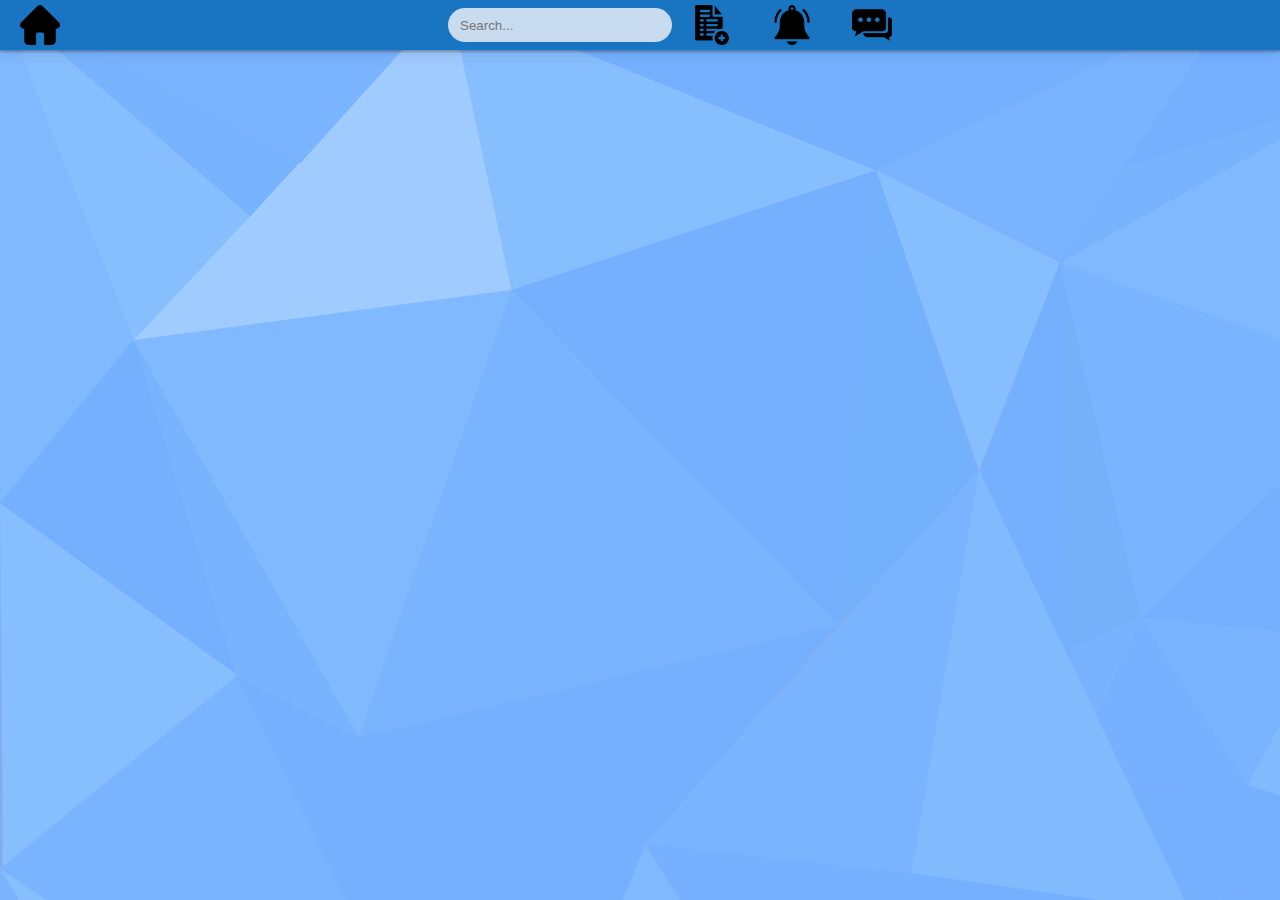
==== commit 3f713dd4: "v0.2 - Speedrun the project" ====
--- a/index.html
+++ b/index.html
@@ -4,35 +4,46 @@
     <head>
         <title>Your Mind</title>
         <meta name="viewport" content="width=device-width, initial-scale=1.0">
+        <link rel="icon" type="image/x-icon" href="/Resources/logo.ico">
         <link rel="stylesheet" href="css/home.css" type="text/css">
         <link rel="stylesheet" href="css/navbar.css" type="text/css">
-        <link rel="stylesheet" href="css/login.css" type="text/css">
 
     </head>
 
 <body>
 
+  <div id="hideBody"></div>
+
   <nav class="homeTopNavbar">
-    <button onclick="toggleSort()">
-      <img src="../Resources/navbar/home.png" alt="topNavbarHome">
-    </button>
-      <input id="topNavbarSearch" type="text" placeholder="Search..." class="searchBar" onclick="toggleSearch()">
-    <button onclick="createPostPopup()">
-      <img src="../Resources/navbar/create.png" alt="topNavbarPostCreation">
-    </button>
-    <button onclick="toggleSort()">
-      <img src="../Resources/navbar/notifications.png" alt="topNavbarNotification">
-    </button>
-    <button onclick="toggleSort()">
-      <img src="../Resources/navbar/messages.png" alt="topNavbarMessage">
-    </button>
-    <button onclick="toggleSort()">
-      <img src="../Resources/navbar/profile.png" alt="topNavbarProfile">
-    </button>
-
-    <button id="loginButton" onclick="loginPopup()">Login</button>
-    <button id="logoutButton" onclick="logoutPOST()">Logout</button>
+    <button id="homeButton" onclick="window.location.href = '/'"></button>
+    <input id="topNavbarSearch" class="searchBar" type="text" placeholder="Search..." autocomplete="off" readonly onclick="toggleSearchPost()">
+    <button id="createPostButton" onclick="toggleCreatePost()"></button>
+    <button id="notificationButton" onclick=""></button>
+    <button id="messagesButton" onclick=""></button>
+    <div id="profileButtonSection"></div>
   </nav>
+
+  <div id="profileDropdown">
+    <a id="userDropdownSel" href="/users/">
+      <img src="/Resources/navbar/userProfile.png" alt="Profile button"></img>
+      <p>Profile</p>
+    </a>
+    <a id="dropdownLoginOut" href="#">
+      <img src="/Resources/navbar/logoutButton.png" alt="Logout button"></img>
+      <p>Logout</p>
+    </a>
+    <hr class="tagBoxSplit">
+    <a onclick="contactSectionPopup()">
+      <img src="/Resources/navbar/helpButton.png" alt="Profile help button"></img>
+      <p>Help Center</p>
+    </a>
+    <a href="/additionalInfo">
+      <img src="/Resources/navbar/infoButton.png" alt="Info button"></img>
+      <p>More Info</p>
+    </a>
+  </div>
+
+
 
   <div id="searchTopNavbar">
     <div class="searchBox">
@@ -47,7 +58,7 @@
       <option value="users">User</option>
     </select>
 
-    <select id="sortMethod" onchange="sortPosts(this.value, '')">
+    <select id="sortMethod" onchange="searchPosts(this.value, '')">
       <option value="" disabled selected hidden>Sorting</option>
       <option value="recommendedPosts">Suggested</option>
       <option value="hotPosts">Hot <!--(most liked past 24h)--></option>
@@ -67,8 +78,22 @@
     </div>
     <hr id="tagBoxSplit">
     <div id="chosenTags"></div>
-
-  </div>
+  </div>
+
+  <div id="createTopNavbar">
+    <h2>Enter the post details</h2>
+      <input type="text" id="createPostTitle" placeholder="Post title" autocomplete="off">
+      <textarea id="createPostContent" placeholder="Post Content" autocomplete="off"></textarea>
+      <div class="rowElements">
+        <input type="text" id="createPostTag" placeholder="Input a tag" autocomplete="off" onclick="showCreateTags()">
+        <button id="addTagButton" type="button" onclick="setCreateTag()">Set tag</button>
+        <div id="createTagsContainer"></div>
+      </div>
+      <div id="createPostTags" class="rowElements"></div>
+      <input type="submit" class="createPostButton" value="Create Post" onclick="createPost()">
+  </div>
+
+
 
   <div id="accountForms">
     <div id="accountFormsNavbar">
@@ -145,8 +170,8 @@
     </div>
   
     <div id="contactSectionPopup">
-      <button id="backSignup" class="backButton" onclick="contactToRecovery()"></button>
-      <h3>Complete the forum below and our staff will respond ASAP</h3>
+      <button id="closeRecovery" class="closeButton" onclick="removePopup('contactSectionPopup'); hideProfileDropdown()"></button>
+      <h3>Complete the forum below and we will assist you shortly</h3>
       <form id="contactForm">
         <input type="text" id="contactName" name="fullname" placeholder="Full name" required>
         <input type="email" id="contactEmail" name="email" placeholder="Email address" oninput="checkEmail(0,1)" required>
@@ -156,57 +181,84 @@
           <option value="2">Bug report</option>
           <option value="3">Other</option>
         </select>
-        <textarea id="contactMessage" name="message" rows="5" placeholder="Message text"></textarea>
+        <textarea id="contactMessage" name="message" rows="5" placeholder="Message text..."></textarea>
       </form>
       <input type="submit" form="contactForm" onclick="mailContactForm()">
+    </div>
+
+    <div id="reportPostPopup">
+      <button id="closeReport" class="closeButton" onclick="removePopup('reportPostPopup')"></button>
+      <h3>Complete the forum below and our staff will respond ASAP</h3>
+        <select id="reportTopic" name="topic">
+          <option value="0" disabled selected hidden>Select a topic</option>
+          <option value="1">Harassment</option>
+          <option value="2">Violence</option>
+          <option value="3">Hate Speech</option>
+          <option value="4">Personal Info</option>
+          <option value="5">Intimate Media</option>
+          <option value="6">Impersonation</option>
+          <option value="7">Self Harm</option>
+          <option value="8">Spam</option>
+          <option value="9">Other</option>
+        </select>
+        <textarea id="reportContactMessage" name="message" rows="5" placeholder="Additional information..."></textarea>
+      <input id="submitReport" type="submit" onclick="submitReport()">
     </div>
   </div>
 
   <div id="redirectPopup">
     <div id="popupBox"></div>
   </div>
-  
-  <div id="createPostPopup">
-      <h2>Enter the post details:</h2>
-        <form id="createPostForm" action="/create_post" method="post">
-          <label for="title">Title:</label>
-          <input type="text" name="titlePost" id="titlePost"><br>
-        
-          <label for="content">Content:</label>
-          <textarea name="contentPost" id="contentPost"></textarea><br>
-      
-          <button id="addTagButton" type="button" onclick="createAndSet()">Add a new Tag</button><br>
-      
-          <br>
-          <input type="submit" value="Create Post" style="margin-top: 10px;">
-        </form>
-      <input type="submit" form="createPostForm" onclick="x()">
-  </div>
-
-
-
-
-
-
-
-
-
-  <h1>index</h1>
-
-
-
-
-
-<h1>Results</h1>
-<div id="resultedPosts">
-  <p>Resulted posts</p>
-</div>
-
-
- <script src="js/login.js"></script>
-<script src="js/jquery-3.6.4.min.js"></script>
-<!-- <script src="js/home.js"></script> -->
-<script src="js/navBar.js"></script>
+
+
+
+
+
+  <!--
+  <div id="generatedPostsX">
+    <div id="0_postContainer" class="postContainer">
+      <div class="postVotes">
+        <button class="upVote" id="0_LikeButton" type="button" onclick="voteFunction(1,1)"></button> 
+        <p id="0_VoteCount">95</p>
+        <button class="downVote" id="0_DislikeButton" type="button" onclick="voteFunction(1,-1)"></button>
+      </div>
+      <div class="postType">
+        <button class="contentType" id="0_LikeButton" type="button" onclick="voteFunction(1,1)"></button>
+      </div>
+      <div class="postContent">
+        <a href="/posts/1">Post 1</a>
+        <div class="postTags"><span>x</span></div>
+        <span>Posted by <a href="/users/4">x</a> on 18/12/2020:8:23am</span>
+      </div>
+      <div class="postComments">
+        <button class="showComments"></button>
+        <span>12</span>
+      </div>
+      <div class="postOthers">
+        <button id="0_postOthers" class="postMore" onclick="postMoreDropdown(0)"></button>
+      </div>
+      <div id="0_postOthersDropdown" class="postOthersDropdown" style="display:none;">
+        <button id="0_bookmarkButton" class="postBookmark" onclick="bookmarkPost(0)" type="button"></button>
+        <hr class="otherButtonsSplit">
+        <button id="0_hideButton" class="hidePost" onclick="hidePost(0)"></button>
+        <hr class="otherButtonsSplit">
+        <button class="postReport"></button>
+        <hr class="otherButtonsSplit">
+        <button class="postShare"></button>
+      </div>
+    </div>
+  </div>
+  -->
+
+
+  <div id="generatedContent"></div>
+
+
+  <script src="js/jquery-3.6.4.min.js"></script>
+  <script src="js/home.js"></script>
+  <script src="js/navbar.js"></script>
+
+
 
 </body>
 </html>--- a/css/home.css
+++ b/css/home.css
@@ -1,14 +1,8 @@
-html {
-  width: 100%;
-  height: 100%;
-  background-color:rgb(62, 86, 125);
-}
-body {
-  position: absolute;
-  margin: 50px 5px 0 5px;
-  width: calc(100% - 10px);
-  height: calc(100% - 50px);
-  background-color:rgb(121, 153, 206);
+@media (max-width: 640px) {
+  html, body {
+    min-width: 640px;
+    overflow: hidden;
+  }
 }
 
 .homeNavPosts, #homeNavSection {
@@ -96,4 +90,344 @@
 #postTags {
   height: 70px;
   overflow: auto;
-}+}
+
+
+
+
+#generatedContent, #generatedContentX {
+  display: flex;
+  height: auto;
+  width: 95%;
+  margin: 75px auto 0;
+  justify-content: center;
+  flex-wrap: wrap;
+  flex-direction: column;
+}
+
+#generatedContent a , #userContent a {
+  text-decoration: none;
+  font-weight: bold;
+  color: #0049e7;
+}
+#generatedContent a:hover, #userContent a:hover {
+  color: #a96eda;
+}
+#generatedContent a:visited, #userContent a:visited {
+  color: #5e07b0;
+}
+#generatedContent a:active, #userContent a:active {
+  color: #1593ec;
+}
+
+.postContainer, .userContainer {
+  display: flex;
+  position: relative;
+  height: auto;
+  width: 85%;
+  margin: 5px auto;
+  border-radius: 20px;
+  background: rgb(223 232 242);
+  box-shadow: rgba(0, 0, 0, 0.4) 0px 2px 4px, rgba(0, 0, 0, 0.3) 0px 7px 13px -3px, rgba(0, 0, 0, 0.2) 0px -3px 0px inset;
+}
+.userContainer {
+  width: 50%;
+  padding: 10px 10px;
+}
+
+.postVotes {
+  height: auto;
+  width: 130px;
+  display: flex;
+  flex-wrap: wrap;
+  align-items: center;
+  justify-content: center;
+  border-right: 0.5px;
+	border-left: 0;
+  border-right: 0.75px;
+	border-left: 0;
+	border-style: solid;
+	border-image: linear-gradient(to bottom, transparent, #000000, transparent) 1 100%;
+}
+.upVote, .downVote, .upVoteActive, .downVoteActive {
+  width: 30px;
+  height: 30px;
+  margin-top: 5px;
+  background-image: url("/Resources/home/upVote.png");
+  background-size: cover;
+  background-repeat: no-repeat;
+  background-position: center;
+  background-color: transparent;
+  border-radius: 30px;
+  border: none;
+  cursor: pointer;
+  transition: background-image 0.5s;
+}
+.upVote {
+  background-image: url("/Resources/home/upVote.png");
+  margin-right: 2px;
+}
+.upVote:hover {
+  background-image: url("/Resources/home/upVoteHover.png");
+}
+.upVote:active {
+  background-image: url("/Resources/home/upVoteActive.png");
+}
+.upVoteActive {
+  background-image: url("/Resources/home/upVoteActive.png");
+}
+
+.downVote {
+  background-image: url("/Resources/home/downVote.png");
+  margin-left: 2px;
+}
+.downVote:hover {
+  background-image: url("/Resources/home/downVoteHover.png");
+}
+.downVote:active {
+  background-image: url("/Resources/home/downVoteActive.png");
+}
+.downVoteActive {
+  background-image: url("/Resources/home/downVoteActive.png");
+}
+
+.postVotes p {
+  margin: auto 5px;
+  font-size: 20px;
+}
+
+
+.postType {
+  height: auto;
+  width: 40px;
+  display: flex;
+  flex-direction: column;
+  align-items: center;
+  justify-content: center;
+  border-right: 0.75px;
+	border-left: 0;
+	border-style: solid;
+	border-image: linear-gradient(to bottom, transparent, #000000, transparent) 1 100%;
+}
+
+.contentType {
+  width: 30px;
+  height: 30px;
+  background-image: url("/Resources/home/openTextPost.png");
+  background-size: cover;
+  background-repeat: no-repeat;
+  background-position: center;
+  background-color: transparent;
+  border: none;
+  cursor: pointer;
+}
+
+.postContent, .userContent {
+  height: auto;
+  width: calc(100% - 295px);
+  padding: 0 10px;
+  display: flex;
+  flex-direction: column;
+  border-right: 0.75px;
+	border-left: 0;
+	border-style: solid;
+	border-image: linear-gradient(to bottom, transparent, #000000, transparent) 1 100%;
+}
+.userContent {
+  width: 50%;
+  align-items: center;
+  justify-content: center;
+}
+div.userContent:last-of-type {
+  border: none;
+}
+
+.postContent span {
+  margin-top: 5px;
+}
+.postTags span {
+  display: inline-block;
+  width: auto;
+  height: auto;
+  margin-right: 5px;
+  padding: 3px;
+  background-color: rgba(110, 168, 240, 0.3);
+  box-shadow: rgba(60, 64, 67, 0.3) 0px 1px 2px 0px, rgba(60, 64, 67, 0.15) 0px 1px 3px 1px;
+  border-radius: 5px;
+}
+
+.postComments {
+  height: auto;
+  width: 60px;
+  display: flex;
+  align-items: center;
+  flex-direction: column;
+  justify-content: center;
+  border-right: 0.75px;
+	border-left: 0;
+	border-style: solid;
+	border-image: linear-gradient(to bottom, transparent, #000000, transparent) 1 100%;
+}
+.showComments {
+  width: 30px;
+  height: 30px;
+  background-image: url("/Resources/home/postComments.png");
+  background-size: cover;
+  background-repeat: no-repeat;
+  background-position: center;
+  background-color: transparent;
+  margin-top: 5px;
+  border: none;
+  cursor: pointer;
+}
+.postComments a {
+  margin-top: 5px;
+}
+.postComments span {
+  margin: 5px 0;
+}
+
+
+.postOthers {
+  height: auto;
+  width: 40px;
+  display: flex;
+  align-items: center;
+  flex-direction: column;
+  justify-content: center;
+}
+.postMore {
+  width: 30px;
+  height: 30px;
+  background-image: url("/Resources/home/menuInactive.png");
+  background-size: cover;
+  background-repeat: no-repeat;
+  background-position: center;
+  background-color: transparent;
+  border: none;
+  cursor: pointer;
+}
+.postMoreActive {
+  background-image: url("/Resources/home/menuActive.png");
+}
+
+.postOthersDropdown {
+  position: absolute;
+  top: 50%;
+  right: 0;
+  height: auto;
+  width: 40px;
+  padding: 10px 0;
+  border-radius: 10px;
+  background-color: rgb(184, 207, 232);
+  box-shadow: rgba(6, 24, 44, 0.4) 0px 0px 0px 2px, rgba(6, 24, 44, 0.65) 0px 4px 6px -1px, rgba(255, 255, 255, 0.08) 0px 1px 0px inset;
+  transform: translate(120%, -50%);
+  flex-direction: column;
+  justify-content: center;
+  align-items: center;
+  z-index: 3;
+}
+
+.postOthersDropdown::before {
+  content: "";
+  position: absolute;
+  left: 0;
+  transform: translate(-100%, 0);
+  border-width: 10px;
+  border-style: solid;
+  border-color: transparent rgba(6, 24, 44, 0.6) transparent transparent;
+  z-index: 0;
+}
+
+
+.postOthersDropdown button {
+  display: block;
+  margin: 5px 0;
+}
+.postBookmark {
+  width: 30px;
+  height: 30px;
+  background-image: url("/Resources/home/postBookmark.png");
+  background-size: cover;
+  background-repeat: no-repeat;
+  background-position: center;
+  background-color: transparent;
+  border: none;
+  cursor: pointer;
+  transition: background-image 0.5s;
+}
+.postBookmark {
+  background-image: url("/Resources/home/postBookmark.png");
+  margin-right: 2px;
+}
+.postBookmark:hover {
+  background-image: url("/Resources/home/postBookmarkHover.png");
+}
+.postBookmark:active {
+  background-image: url("/Resources/home/postBookmarkActive.png");
+}
+.postBookmarkActive {
+  background-image: url("/Resources/home/postBookmarkActive.png");
+}
+
+.hidePost {
+  width: 30px;
+  height: 30px;
+  background-image: url("/Resources/home/hidePost.png");
+  background-size: cover;
+  background-repeat: no-repeat;
+  background-position: center;
+  background-color: transparent;
+  border: none;
+  cursor: pointer;
+  transition: background-image 0.5s;
+}
+.hidePost:hover {
+  background-image: url("/Resources/home/hidePostHover.png");
+}
+.hidePost:active {
+  background-image: url("/Resources/home/hidePostHover.png");
+}
+
+.postReport {
+  width: 30px;
+  height: 30px;
+  background-image: url("/Resources/home/postReport.png");
+  background-size: cover;
+  background-repeat: no-repeat;
+  background-position: center;
+  background-color: transparent;
+  border: none;
+  cursor: pointer; 
+  transition: background-image 0.5s;
+}
+.postReport:hover {
+  background-image: url("/Resources/home/postReportHover.png");
+}
+.postReport:active {
+  background-image: url("/Resources/home/postReportHover.png");
+}
+
+.postShare {
+  width: 30px;
+  height: 30px;
+  background-image: url("/Resources/home/postShare.png");
+  background-size: cover;
+  background-repeat: no-repeat;
+  background-position: center;
+  background-color: transparent;
+  border: none;
+  cursor: pointer;
+  transition: background-image 0.5s;
+}
+.postShare:hover {
+  background-image: url("/Resources/home/postShareHover.png");
+}
+
+.otherButtonsSplit {
+  width: 85%;
+  border: 0;
+  height: 1px;
+  background-image: linear-gradient(to right, rgba(36, 8, 64, 0), rgba(36, 8, 64, 0.75), rgba(36, 8, 64, 0));
+
+}
--- a/css/navbar.css
+++ b/css/navbar.css
@@ -1,5 +1,25 @@
+html {
+  width: 100%;
+  height: 100%;
+  background-image: url("../Resources//others/pentagonsBackground.png");
+  min-width: 320px;
+  min-height: 640px;
+}
+body {
+  margin: 60px 5px 0 5px;
+}
+@media (max-width: 320px) {
+  html, body {
+    min-width: 320px;
+    min-height: 640px;
+    overflow: hidden;
+  }
+}
+
+
 
 .homeTopNavbar {
+  display: flex;
   background-color: #1975c1;
   position: fixed;
   top: 0;
@@ -7,37 +27,71 @@
   height: 50px;
   width: 100%;
   overflow: hidden;
-  display: flex;
   align-items: center;
-  box-shadow: 0 2px 2px rgba(0, 0, 0, 0.2), 0 0 5px rgba(0, 0, 0, 0.1), 0 0 10px rgba(0, 0, 0, 0.1), 0 0 20px rgba(0, 0, 0, 0.1);
+  box-shadow: 0 2px 2px rgba(0, 0, 0, 0.2), 0 0 5px rgba(0, 0, 0, 0.1), 0 0 10px rgba(0, 0, 0, 0.1), 0 0 20px rgba(0, 0, 0, 0.1);  
+  resize: none;
   z-index: 2;
 }
 .homeTopNavbar button {
-  padding: 20px 15px;
-  font-size: 16px;
+  width: 60px;
+  height: 48px;
+  margin: 0 10px;
+  line-height: 5px;
+  background-size: 40px 40px;
+  background-repeat: no-repeat;
+  background-position: center;
   background-color: transparent;
   border: none;
   cursor: pointer;
-  border-radius: 50%;
-  font-size: 20px;
-  line-height: 5px;
-  transition: background-color 0.3s ease-in-out;
+  border-radius: 10px;
+  transition: background-image 0.5s, background-color 0.3s ease-in-out;
 }
 .homeTopNavbar button:hover {
   background-color: #65ace7;
-}
-.homeTopNavbar button img {
-  display: flex;
-  flex-direction: column;
-  justify-content: center;
-  height: 32px;
-  width: 32px;
-  object-fit: contain;
-}
+  border-radius: 10px;
+}
+
+
+
+#homeButton {
+  background-image: url("/Resources/navbar/home.png");
+  margin-right: auto;
+}
+#createPostButton {
+  background-image: url("/Resources/navbar/create.png");
+}
+#notificationButton {
+  background-image: url("/Resources/navbar/notifications.png");
+}
+#messagesButton {
+  background-image: url("/Resources/navbar/messages.png");
+  margin-right: auto;
+}
+#profileButton:hover {
+  border: 1px solid rgba(0, 0, 0, 0.5);
+  box-shadow: 0 1px 1px rgba(0,0,0,0.11), 0 2px 2px rgba(0,0,0,0.11), 0 4px 4px rgba(0,0,0,0.11), 0 6px 8px rgba(0,0,0,0.11), 0 8px 16px rgba(0,0,0,0.11);
+}
+.profileButtonActive {
+  background-color: #509ad7;;
+  border: 1px solid rgba(0, 0, 0, 0.25);
+  box-shadow: inset 2px 2px 2px rgba(255, 255, 255, .4), inset -2px -2px 2px rgba(0, 0, 0, .4), 0 1px 1px rgba(0,0,0,0.11), 0 2px 2px rgba(0,0,0,0.11), 0 4px 4px rgba(0,0,0,0.11), 0 6px 8px rgba(0,0,0,0.11), 0 8px 16px rgba(0,0,0,0.11);
+}
+.profileButtonIn {
+  background-image: url("/Resources/navbar/profile.png");
+  margin-left: auto;
+}
+.profileButtonOut {
+  background-image: url("/Resources/navbar/profileQuestion.png");
+  margin-left: auto;
+}
+
+
+
+
 .homeTopNavbar .searchBar {
   border-radius: 20px;
-  padding: 7px;
-  background-color: #acc7dc;
+  padding: 7px 12px;
+  background-color: rgb(201, 219, 239);
   border: none;
   outline: none;
   height: 20px;
@@ -45,7 +99,7 @@
 }
 
 
-#searchTopNavbar {
+#searchTopNavbar, #createTopNavbar {
   display: none;
   background-color: #1975c1;
   position: fixed;
@@ -61,10 +115,11 @@
   align-items: center;
   justify-content: center;
   transform: translate(-50%, -50%);
+  box-shadow: rgba(0, 0, 0, 0.09) 0px 2px 1px, rgba(0, 0, 0, 0.09) 0px 4px 2px, rgba(0, 0, 0, 0.09) 0px 8px 4px, rgba(0, 0, 0, 0.09) 0px 16px 8px, rgba(0, 0, 0, 0.09) 0px 32px 16px;
   z-index: 1;
   overflow: visible;
 }
-#searchTopNavbar.active {
+#searchTopNavbar.active, #createTopNavbar.active {
   animation: slideSwingTop 0.5s cubic-bezier(0.25, 0.45, 0.45, 0.95) both;
 }
 @keyframes slideSwingTop {
@@ -77,7 +132,7 @@
     opacity: 1;
   }
 }
-#searchTopNavbar.inactive {
+#searchTopNavbar.inactive, #createTopNavbar.inactive {
   animation: slideSwingDown 0.5s cubic-bezier(0.25, 0.45, 0.45, 0.95) both;
 }
 @keyframes slideSwingDown {
@@ -192,7 +247,7 @@
   z-index: 3;
 }
 
-#tagsContainer {
+#tagsContainer, #createTagsContainer {
   display: flex;
   flex-direction: column;
   max-height: 300px;
@@ -241,13 +296,917 @@
 }
 
 
-#tagBoxSplit {
+#tagBoxSplit, .tagBoxSplit {
   display: none;
   width: 85%;
   border: 0;
   height: 1px;
   background-image: linear-gradient(to right, rgba(36, 8, 64, 0), rgba(36, 8, 64, 0.75), rgba(36, 8, 64, 0));
-
-}
-
-
+}
+.tagBoxSplit {
+  display: flex;
+}
+
+
+
+
+
+
+
+#profileDropdown {
+  display: none;
+  position: absolute;
+  top: 50px;
+  right: 0;
+  height: auto;
+  width: 160px;
+  padding: 15px 0;
+  border-radius: 10px;
+  background-color: rgb(184, 207, 232);
+  box-shadow: rgba(6, 24, 44, 0.4) 0px 0px 0px 2px, rgba(6, 24, 44, 0.65) 0px 4px 6px -1px, rgba(255, 255, 255, 0.08) 0px 1px 0px inset;
+  flex-direction: column;
+  justify-content: center;
+  align-items: center;
+  z-index: 2;
+}
+
+#profileDropdown a {
+  display: flex;
+  height: 40px;
+  width: 100%;
+  text-decoration: none;
+  align-items: center;
+  justify-content: flex-start; 
+}
+#profileDropdown img {
+  width: 30px;
+  height: 30px;
+  margin-left: 10px;
+}
+#profileDropdown p {
+  margin-left: 10px;
+  font-weight: bold;
+  font-size: 20px;
+}
+#profileDropdown a {
+  color:#2b005c;
+}
+#profileDropdown a:hover {
+  color:#112db7;
+  background-color: rgb(113, 169, 230);
+  box-shadow: rgba(6, 24, 44, 0.4) 0px 0px 0px 2px, rgba(6, 24, 44, 0.65) 0px 4px 6px -1px, rgba(255, 255, 255, 0.08) 0px 1px 0px inset;
+}
+#profileDropdown a:active {
+  color:#6600da;
+}
+
+
+
+
+
+
+
+
+
+
+
+
+#accountForms, #hideBody {
+  display: none;
+	position: fixed;
+	top: 0;
+	left: 0;
+	width: 100%;
+	height: 100%;
+  justify-content: center;
+  text-align: center;
+	z-index: 2;
+  background-color: #cdeaffb1;
+  transition: background-color 0.5s ease-in-out;
+}
+#hideBody {
+  background-color: #cdeaff;
+}
+#accountForms.active, #hideBody.active {
+  animation: fadeIn 0.25s cubic-bezier(0.25, 0.45, 0.45, 0.95) both;
+}
+@keyframes fadeIn {
+  0% {
+    opacity: 0;
+  }
+  100% {
+    opacity: 1;
+  }
+}
+#accountForms.inactive, #hideBody.inactive {
+  animation: fadeOut 0.25s cubic-bezier(0.25, 0.45, 0.45, 0.95) both;
+}
+@keyframes fadeOut {
+  0% {
+    opacity: 1;
+  }
+  100% {
+    opacity: 0;
+  }
+}
+
+
+#accountFormsNavbar {
+	position: fixed;
+  width: 100%;
+  padding: 5px;
+  justify-content: center;
+  text-align: center;
+  background-color: #ffffff;
+  transition: background-color 0.5s ease-in-out;
+	z-index: 2;
+}
+#accountFormsNavbar button {
+  color: #000000;
+  font-size: 32px;
+  padding: 7px 14px;
+  border-radius: 20px;
+  border: none;
+  cursor: pointer;
+  background-color: #c6ccd7;
+  transition: background-color 0.5s ease-in-out;
+}
+#accountFormsNavbar.active {
+  animation: slideTopIn 0.25s cubic-bezier(0.25, 0.45, 0.45, 0.95) both;
+}
+@keyframes slideTopIn {
+  0% {
+    transform: translate(0%, -100%);
+    opacity: 0;
+  }
+  100% {
+    transform: translate(0%, 0%);
+    opacity: 1;
+  }
+}
+
+
+.closeButton {
+  position: fixed;
+  top: 10px;
+  right: 10px;
+  width: 45px;
+  height: 45px;
+  border-radius: 50%;
+  background-image: url('../Resources/account/close.png');
+  background-size: 90%; 
+  background-repeat: no-repeat;
+  background-position: 50% 50%;
+  border: none;
+  margin-bottom: -50px;
+  box-shadow: 3px 0 5px rgba(0, 0, 0, 0.4);
+  transition: transform 0.2s, box-shadow 0.2s, background-color 0.5s;
+}
+#closeLogin {
+  background-color: #a8d0f2;
+}
+#closeSignup {
+  background-color: #a8f2ed;
+}
+#closeRecovery {
+  background-color: #a8aef2;
+}
+#closeReport {
+  background-color: #a8aef2;
+}
+#closeLogin:hover, #closeSignup:hover, #closeRecovery:hover, #closeReport:hover {
+  transform: rotate(90deg);
+  background-color: rgb(239, 163, 163);
+  transition: transform 0.25s;
+}
+#closeLogin:active, #closeSignup:active, #closeRecovery:active, #closeReport:active {
+  transform: rotate(90deg) translateX(2px);
+  background-color: rgb(237, 121, 121);
+  border: none;
+  box-shadow: inset 0 0 5px 5px rgba(0, 0, 0, 0.3);
+}
+
+
+.backButton {
+  position: fixed;
+  top: 10px;
+  left: 10px;
+  width: 45px;
+  height: 45px;
+  border-radius: 50%;
+  background-image: url('../Resources/account/back.png');
+  background-size: 90%; 
+  background-repeat: no-repeat;
+  background-position: 50% 50%;
+  border: none;
+  margin-bottom: -50px;
+  box-shadow: 3px 0 5px rgba(0, 0, 0, 0.4);
+  transition: transform 0.2s, box-shadow 0.2s, background-color 0.5s;
+}
+#backSignup {
+  background-color: #a8f2ed;
+}
+#backRecovery {
+  background-color: #a8aef2;
+}
+#backSignup:hover, #backRecovery:hover {
+  background-color: rgb(239, 233, 163);
+  transition: transform 0.25s;
+}
+#backSignup:active, #backRecovery:active {
+  transform: translateY(2px);
+  background-color: rgb(237, 208, 121);
+  border: none;
+  box-shadow: inset 0 0 5px 5px rgba(0, 0, 0, 0.3);
+}
+
+
+.showPassword {
+  position: absolute;
+  top: 50%;
+  transform: translateY(-50%);
+  right: 10px;
+  height: 40px;
+  width: 40px;
+  background-image: url('../Resources/account/eye.png');
+  background-size: 40px 40px;
+  background-position: center;
+  background-repeat: no-repeat;
+  background-color: transparent;
+  border: none;
+  transition: background-image 0.15s ease-in-out;
+}
+
+
+.userCheck {
+  position: absolute;
+  top: 50%;
+  transform: translateY(-50%);
+  right: 10px;
+  height: 40px;
+  width: 40px;
+  background-image: url('../Resources/account/userCard.png');
+  background-size: 40px 40px;
+  background-position: center;
+  background-repeat: no-repeat;
+  background-color: transparent;
+  border: none;
+  transition: background-image 0.15s ease-in-out;
+}
+
+
+#loginPopup,
+#signupPopup,
+#recoveryPopup,
+#passwordSectionPopup,
+#contactSectionPopup,
+#reportPostPopup,
+#changePassPopup {
+  display: none;
+	position: fixed;
+  top: 50%;
+	left: 50%;
+	transform: translate(-50%, -50%);
+  width: calc(100% - 100px);
+  min-width: 300px;
+  max-width: 500px;
+	background-color: #fff;
+	padding: 20px;
+  margin: 0 auto;
+	border-radius: 10px;
+	box-shadow: 0 0 10px rgba(0, 0, 0, 0.5);
+	z-index: 2;
+  font-size: 24px;
+  align-items: center;
+  text-align: center;
+  flex-direction: column;
+}
+#loginPopup h2, #signupPopup h2, #recoveryPopup h2, #changePassPopup h2 {
+  text-align: center;
+  font-size: 45px;
+  position: relative;
+}
+#loginPopup h3, #recoveryPopup h3 {
+  text-align: center;
+  font-size: 22px;
+  position: relative;
+  width: 70%;
+}
+
+#loginPopup a {
+  text-decoration: none;
+  color: #007bff;
+}
+#loginPopup .signupLink {
+  font-weight: 1000;
+  margin: 0 -5px 0 0;
+}
+
+#loginPopup form, #signupPopup form, #changePassPopup form {
+  align-items: center;
+  text-align: center;
+  flex-direction: column;
+}
+#loginPopup span {
+  position: relative;
+}
+
+
+#loginPopup input[type="text"],
+#loginPopup input[type="password"],
+#loginPopup input[type="showPassword"],
+#loginPopup input[type="submit"],
+#signupPopup input[type="text"],
+#signupPopup input[type="password"],
+#signupPopup input[type="showPassword"],
+#signupPopup input[type="email"],
+#signupPopup input[type="submit"],
+#passwordSectionPopup input[type="email"],
+#passwordSectionPopup input[type="submit"],
+#contactSectionPopup input[type="text"],
+#contactSectionPopup input[type="email"],
+#reportPostPopup input[type="text"],
+#reportPostPopup input[type="email"],
+#contactMessage,
+#reportContactMessage,
+#contactTopic, #reportTopic,
+#changePassPopup input[type="password"],
+#changePassPopup input[type="showPassword"],
+#changePassPopup input[type="submit"] {
+  width: 85%;
+  font-size: 20px;
+	padding: 25px 5px 25px 50px;
+	margin: 5px 0 10px 0;
+	border-radius: 5px;
+  border: 1px solid rgb(185, 185, 185);
+  background-color: #ecf8ff;
+  background-size: 35px 35px;
+  background-position: left 5px center;
+  background-repeat: no-repeat; 
+}
+
+
+#loginPopup input[type="text"]  {
+  width: calc(100% - 60px);
+  background-image: url('../Resources/account/user.png');
+  margin-top: -10px;
+}
+#loginPopup input[type="password"], #loginPopup input[type="showPassword"] {
+  background-image: url('../Resources/account/lock.png');
+  width: calc(100% - 115px);
+  padding-right: 60px;
+}
+
+
+#signupPopup input[type="text"], 
+#signupPopup input[type="password"], 
+#signupPopup input[type="showPassword"] {
+  width: 100%;
+}
+#signupPopup input[type="text"]  {
+  background-image: url('../Resources/account/user.png');
+}
+#signupPopup input[type="password"] {
+  background-image: url('../Resources/account/lock.png');
+  padding-right: 60px;
+}
+#signupPopup input[type="showPassword"] {
+  background-image: url('../Resources/account/lock.png');
+  padding-right: 60px;
+}
+
+
+#loginPopup input[type="submit"],
+#signupPopup input[type="submit"],
+#passwordSectionPopup input[type="submit"],
+#contactSectionPopup input[type="submit"],
+#reportPostPopup input[type="submit"],
+#changePassPopup input[type="submit"] {
+  background-color: #007bff;
+  color: #fff;
+  width: 60%;
+  padding: 20px 0;
+  margin: 10px auto 0;
+  border-radius: 15px;
+  font-size: 25px;
+  border-right: 6px solid #0054ae;
+  border-bottom: 8px solid #0054ae;
+  transition: all 0.15s;
+  outline: none;
+  box-shadow: inset 5px 7px 5px rgba(255, 255, 255, 0.3);
+}
+
+#loginPopup input[type="submit"]:hover, #signupPopup input[type="submit"]:hover {
+  border-right: 3px solid #0054ae;
+  border-bottom: 4px solid #0054ae;
+  cursor: pointer;
+  box-shadow: inset 5px 5px 5px rgba(255, 255, 255, 0.3);
+}
+#loginPopup input[type="submit"]:active, #signupPopup input[type="submit"]:active {
+  border: none;
+  box-shadow: inset 0 0 5px 5px rgba(0, 0, 0, 0.3);
+}
+
+
+#loginPopup .rememberForgotContainer {
+  display: flex;
+  width: 100%;
+  justify-content: space-between;
+  align-items: center; 
+  margin: 15px 0 10px 0;
+}
+#loginPopup label[for="loginRememberMe"] {
+  display: flex;
+  margin-right: 10px;
+  align-items: center;
+}
+#loginPopup input[type="checkbox"] {
+  position: relative;
+  appearance: none;
+  width: 30px;
+  height: 30px;
+  border-radius: 5px;
+  border: 2px solid #003b7b;
+  margin-right: 10px;
+}
+#loginPopup input[type="checkbox"]:checked {
+  background-color: #007bff;
+  background-image: url('../Resources/account/checkmark.png');
+  background-size: 20px 20px;
+  background-position: center;
+  background-repeat: no-repeat;
+}
+#loginPopup a#forgotLink {
+  font-weight: lighter;
+}
+#loginPopup.active {
+  animation: slideIn 0.75s cubic-bezier(0.25, 0.45, 0.45, 0.95) both;
+  --beginSlideX: -200%;
+  --beginSlideY: -50%;
+}
+#loginPopup.inactive {
+  animation: slideOut 0.75s cubic-bezier(0.25, 0.45, 0.45, 0.95) both;
+  --beginSlideX: -200%;
+  --beginSlideY: -50%;
+}
+@keyframes slideIn {
+  0% {
+    transform: translate(var(--beginSlideX), var(--beginSlideY));
+    opacity: 0;
+  }
+  100% {
+    transform: translate(-50%, -50%);
+    opacity: 1;
+  }
+}
+@keyframes slideOut {
+  0% {
+    transform: translate(-50%, -50%);
+    opacity: 1;
+  }
+  100% {
+    transform: translate(var(--beginSlideX), var(--beginSlideY));
+    opacity: 0;
+  }
+}
+
+
+#signupPopup .rowElements {
+  position: relative;
+  display: flex;
+  align-items: center; 
+}
+
+#signupPopup input[type="text"],
+#signupPopup input[type="password"],
+#signupPopup input[type="showPassword"],
+#signupPopup input[type="email"] {
+  border: 1px solid rgb(185, 185, 185);
+  background-color: #ecffff;
+  transition: background-color 0.15s ease-in-out;
+}
+#signupPopup input[type="email"] {
+  width: calc(100% - 60px);
+  background-image: url('../Resources/account/email.png');
+}
+#signupPopup input[type="submit"] {
+  background-color: #00ccd3;
+  border-right: 6px solid #009aa0;
+  border-bottom: 8px solid #009aa0;
+  box-shadow: inset 5px 7px 5px rgba(255, 255, 255, 0.3);
+}
+#signupPopup input[type="submit"]:hover {
+  border-right: 3px solid #009aa0;
+  border-bottom: 4px solid #009aa0;
+  box-shadow: inset 5px 5px 5px rgba(255, 255, 255, 0.3);
+}
+#signupPopup input[type="submit"]:active {
+  border: none;
+  box-shadow: inset 0 0 5px 5px rgba(0, 0, 0, 0.3);
+}
+
+#signupPopup.active {
+  animation: slideIn 0.75s cubic-bezier(0.25, 0.45, 0.45, 0.95) both;
+  --beginSlideX: 200%;
+  --beginSlideY: -50%;
+}
+#signupPopup.inactive {
+  animation: slideOut 0.75s cubic-bezier(0.25, 0.45, 0.45, 0.95) both;
+  --beginSlideX: 200%;
+  --beginSlideY: -50%;
+}
+
+
+
+#signupUsernameError,
+#signupPasswordError,
+#signupPasswordConfirmError,
+#signupEmailError,
+#signupEmailConfirmError,
+#changePasswordError,
+#changePasswordConfirmError {
+  display: none;
+  font-size:16px;
+  position: absolute;
+  top: 0px;
+  left: 20px;
+  width: calc(100% - 70px);
+  min-width: 280px;
+  padding: 20px 10px;
+  margin-right: 50px;
+  font-size: 20px;
+  background-color: rgb(249, 245, 245);
+  border: 3px solid rgb(236 64 64);
+  color: black;
+  border-radius: 5px;
+  box-shadow: 0 0 10px rgba(0, 0, 0, 0.3);
+  z-index: 3;
+}
+#signupUsernameError {
+  top: 230px;
+}
+#signupPasswordError {
+  top: 318px;
+}
+#signupPasswordConfirmError {
+  top: 406px;
+}
+#signupEmailError {
+  top: 494px;
+}
+#signupEmailConfirmError {
+  top: 583px;
+}
+#signupUsernameError::before,
+#signupPasswordError::before,
+#signupPasswordConfirmError::before,
+#signupEmailError::before,
+#signupEmailConfirmError::before,
+#changePasswordError::before,
+#changePasswordConfirmError::before {
+  content: "";
+  position: absolute;
+  top: -20px;
+  left: 10px;
+  border-width: 10px;
+  border-style: solid;
+  border-color: transparent transparent rgb(236 64 64) transparent;
+}
+
+
+#recoveryPopup .rowElements {
+  position: relative;
+  display: flex;
+  align-items: center; 
+}
+#recoveryPopup.active, #passwordSectionPopup.active, #contactSectionPopup.active, #reportPostPopup.active {
+  animation: slideIn 0.75s cubic-bezier(0.25, 0.45, 0.45, 0.95) both;
+  --beginSlideX: -50%;
+  --beginSlideY: 200%;
+}
+#recoveryPopup.inactive, #passwordSectionPopup.inactive, #contactSectionPopup.inactive, #reportPostPopup.inactive {
+  animation: slideOut 0.75s cubic-bezier(0.25, 0.45, 0.45, 0.95) both;
+  --beginSlideX: -50%;
+  --beginSlideY: 200%;
+}
+#recoveryPopup h3 {
+  font-size: 26px;
+}
+
+#recoveryPopup button.formOption {
+  width: 130px;
+  height: 75px;
+  color: #ffffff;
+  font-size: 22px;
+  margin: 40px 20px 20px 20px;
+  background-color: #4a00d3;
+  border-right: 6px solid #4000a0;
+  border-bottom: 8px solid #3b00a0;
+  border-radius: 30px;
+  box-shadow: inset 5px 7px 5px rgba(255, 255, 255, 0.3);
+}
+#recoveryPopup button.formOption:hover {
+  border-right: 3px solid #4000a0;
+  border-bottom: 4px solid #3b00a0;
+  box-shadow: inset 5px 5px 5px rgba(255, 255, 255, 0.3);
+}
+#recoveryPopup button.formOption:active {
+  border: none;
+  box-shadow: inset 0 0 5px 5px rgba(0, 0, 0, 0.3);
+}
+#recoveryPopup span {
+  display: block;
+  width: 100%;
+  height: 1px;
+  background: linear-gradient(to right, rgba(0, 0, 0, 0), rgba(0, 0, 0, 1), rgba(0, 0, 0, 0));
+}
+
+
+#passwordSectionPopup, #contactSectionPopup, #reportPostPopup {
+  display: none;
+  height: auto;
+  width: 90%;
+  padding: 20px;
+	border-radius: 10px;
+  flex-direction: column;
+  justify-content: center;
+}
+#passwordSectionPopup h3, #contactSectionPopup h3, #reportPostPopup h3 {
+  width: 85%;
+  margin-bottom: 20px;
+}
+#passwordSectionPopup input[type="email"],
+#contactSectionPopup input[type="email"],
+#reportPostPopup input[type="email"] {
+  background-color: #f2ecff;
+  width: calc(100% - 60px);
+  background-image: url('../Resources/account/email.png');
+}
+#passwordSectionPopup input[type="submit"], #contactSectionPopup input[type="submit"], #reportPostPopup input[type="submit"]  {
+  background-color: #4a00d3;
+  border-right: 6px solid #4000a0;
+  border-bottom: 8px solid #3b00a0;
+  box-shadow: inset 5px 7px 5px rgba(255, 255, 255, 0.3);
+}
+#passwordSectionPopup input[type="submit"]:hover, #contactSectionPopup input[type="submit"]:hover, #reportPostPopup input[type="submit"]:hover {
+  border-right: 3px solid #4000a0;
+  border-bottom: 4px solid #3b00a0;
+  box-shadow: inset 5px 5px 5px rgba(255, 255, 255, 0.3);
+}
+#passwordSectionPopup input[type="submit"]:active, #contactSectionPopup input[type="submit"]:active, #reportPostPopup input[type="submit"]:active {
+  border: none;
+  box-shadow: inset 0 0 5px 5px rgba(0, 0, 0, 0.3);
+}
+
+
+#contactSectionPopup input[type="text"],
+#reportPostPopup input[type="text"] {
+  background-color: #f2ecff;
+  width: calc(100% - 60px);
+  background-image: url('../Resources/account/user.png');
+}
+#contactMessage, #reportContactMessage {
+  background-color: #f2ecff;
+  width: calc(100% - 30px);
+  padding: 10px;
+}
+#contactTopic, #reportTopic {
+  background-color: #f2ecff;
+  width: 200px;
+  padding: 10px;
+}
+
+
+#redirectPopup, #changeRedirectPopup {
+  display: none;
+  position: absolute;
+  top: 50%;
+	left: 50%;
+	transform: translate(-50%, -50%);
+  width: calc(100% - 100px);
+  min-width: 300px;
+  max-width: 480px;
+  height: auto;
+  border-radius: 25px;
+  padding: 20px 0;
+  background-color: #fc8a8ae3;
+  box-shadow: inset 0 1px 1px #fff, inset 0 -1px 1px #aaa, 0 5px 10px -1px #666;
+  z-index: 2;
+}
+
+
+#popupBox, #changePopupBox {
+  display: flex;
+  width: 80%;
+  height: auto;
+  background-color: #fff;
+  padding: 20px;
+  margin: 0 auto;
+  font-size: 24px;
+  border-radius: 15px;
+  box-shadow: rgba(50, 50, 93, 0.25) 0px 50px 100px -20px, rgba(0, 0, 0, 0.3) 0px 30px 60px -30px, rgba(10, 37, 64, 0.35) 0px -2px 6px 0px inset;
+  align-items: center;
+  justify-content: center;
+  text-align: center;
+}
+#popupBox::before, #changePopupBox::before {
+    content: "";
+}
+
+
+
+#accountForm {
+  display: flex;
+	position: fixed;
+	top: 0;
+	left: 0;
+	width: 100%;
+	height: 100%;
+  justify-content: center;
+  text-align: center;
+	z-index: 2;
+  background-color: #ffcdfbb1;
+  transition: background-color 0.5s ease-in-out;
+}
+
+#accountFormNavbar {
+	position: fixed;
+  width: 100%;
+  padding: 5px;
+  justify-content: center;
+  text-align: center;
+  background-color: #d15aaf;
+  transition: background-color 0.5s ease-in-out;
+	z-index: 1;
+}
+#accountFormNavbar button {
+  color: #000000;
+  font-size: 32px;
+  padding: 7px 14px;
+  border-radius: 20px;
+  border: none;
+  cursor: pointer;
+  background-color: #9e2690;
+  transition: background-color 0.5s ease-in-out;
+}
+#accountFormNavbar.active {
+  animation: slideTopIn 0.25s cubic-bezier(0.25, 0.45, 0.45, 0.95) both;
+}
+#changePassPopup {
+  display: flex;
+}
+#changePassPopup span {
+  position: relative;
+}
+
+#changePassPopup input[type="submit"] {
+  background-color: #b700d3;
+  border-right: 6px solid #9b00a0;
+  border-bottom: 8px solid #9300a0;
+  box-shadow: inset 5px 7px 5px rgba(255, 255, 255, 0.3);
+}
+#changePassPopup input[type="submit"]:hover {
+  border-right: 3px solid #9b00a0;
+  border-bottom: 4px solid #9300a0;
+  box-shadow: inset 5px 5px 5px rgba(255, 255, 255, 0.3);
+}
+#changePassPopup input[type="submit"]:active {
+  border: none;
+  box-shadow: inset 0 0 5px 5px rgba(0, 0, 0, 0.3);
+}
+#changePassPopup input[type="password"], #changePassPopup input[type="showPassword"] {
+  width: calc(100% - 120px);
+  background-color: #d7c6d6;
+  background-image: url('../Resources/account/lock.png');
+  padding-right: 60px;
+}
+#changePasswordError {
+  top: 190px;
+}
+#changePasswordConfirmError {
+  top: 280px;
+}
+
+
+
+
+#createTopNavbar {
+  box-shadow: rgba(0, 0, 0, 0.56) 0px 22px 70px 4px;align-items: center;
+  text-align: center;
+  flex-direction: column;
+}
+#createTopNavbar h2 {
+  text-align: center;
+  font-size: 35px;
+  position: relative;
+}
+#createPostTitle {
+  width: 75%;
+  font-size: 20px;
+	padding: 20px 5px 20px 50px;
+	margin: -10px 0 20px 0;
+	border-radius: 5px;
+  border: 1px solid rgb(185, 185, 185);
+  background-image: url('../Resources/navbar/postTitle.png');
+  background-color: #ecf8ff;
+  background-size: 35px 35px;
+  background-position: left 5px center;
+  background-repeat: no-repeat; 
+  box-shadow: rgba(50, 50, 93, 0.25) 0px 2px 5px -1px, rgba(0, 0, 0, 0.3) 0px 1px 3px -1px;
+}
+#createTopNavbar textarea {
+  height: 100px;
+  width: 85%;
+  padding: 5px;
+  margin-bottom: 20px;
+  font-size: 20px;
+	border-radius: 5px;
+  border: 1px solid rgb(185, 185, 185);
+  box-shadow: rgba(50, 50, 93, 0.25) 0px 2px 5px -1px, rgba(0, 0, 0, 0.3) 0px 1px 3px -1px;
+}
+#createPostTags {
+  display: none;
+  max-height: 100px;
+  padding: 10px;
+  margin-top: 10px;
+  background-color: #7faff2;
+  border-radius: 20px;
+  flex-wrap: wrap;
+  overflow: none;
+}
+#createPostTags button {
+  margin: 0 3px;
+  padding: 5px;
+  font-size: 15px;
+  background-color: #ecf8ff;
+  border-radius: 10px;
+}
+#addTagButton, #createPostTag {
+  padding: 10px;
+  background-color: #ecf8ff;
+  font-size: 18px;
+  border-radius: 5px;
+  box-shadow: rgba(50, 50, 93, 0.25) 0px 2px 5px -1px, rgba(0, 0, 0, 0.3) 0px 1px 3px -1px;
+}
+#createPostTag {
+  height: 30px;
+}
+#addTagButton:hover {
+  background-color: #d4d4d4;
+}
+#addTagButton:active {
+  background-color: #a6c5e6;
+}
+.createPostButton {
+  width: 55%;
+	padding: 20px 20px;
+	margin: 20px 0 20px 0;
+  font-size: 25px;
+	border-radius: 20px;
+  border: 1px solid rgb(185, 185, 185);
+  background-color: #ecf8ff;
+  box-shadow: rgba(0, 0, 0, 0.4) 0px 2px 4px, rgba(0, 0, 0, 0.3) 0px 7px 13px -3px, rgba(0, 0, 0, 0.2) 0px -3px 0px inset;
+}
+.createPostButton:hover {
+  background-color: #abc0f4;
+}
+.createPostButton:active {
+  background-color: #94b0fd;
+  box-shadow: rgba(50, 50, 93, 0.25) 0px 30px 60px -12px inset, rgba(0, 0, 0, 0.3) 0px 18px 36px -18px inset;
+}
+
+
+
+
+
+#createTagsContainer {
+  display: none;
+  position: absolute;
+  margin-left: 20px;
+  max-height: 200px;
+  width: auto;
+  min-width: 150px;
+  border: 1.5px solid #0D3782;
+  overflow-y: auto;
+  z-index: 3;
+}
+#createTagsContainer button {
+  height: 30px;
+  font-size: 16px;
+  background-color: #f3f3f3;
+  border: none;
+  border-bottom: 2px solid #0D3782;
+  transition: background-color 0.25s ease-in-out;
+}
+#createTagsContainer button:hover {
+  background-color: #d1d1d1;
+}
+#createTagsContainer input[type=text] {
+  height: 30px;
+  padding: 5px;
+  background-color: #f3f3f3;
+  border: none;
+  border-bottom: 3.5px solid #0D3782;
+  font-size: 16px;
+}
+
